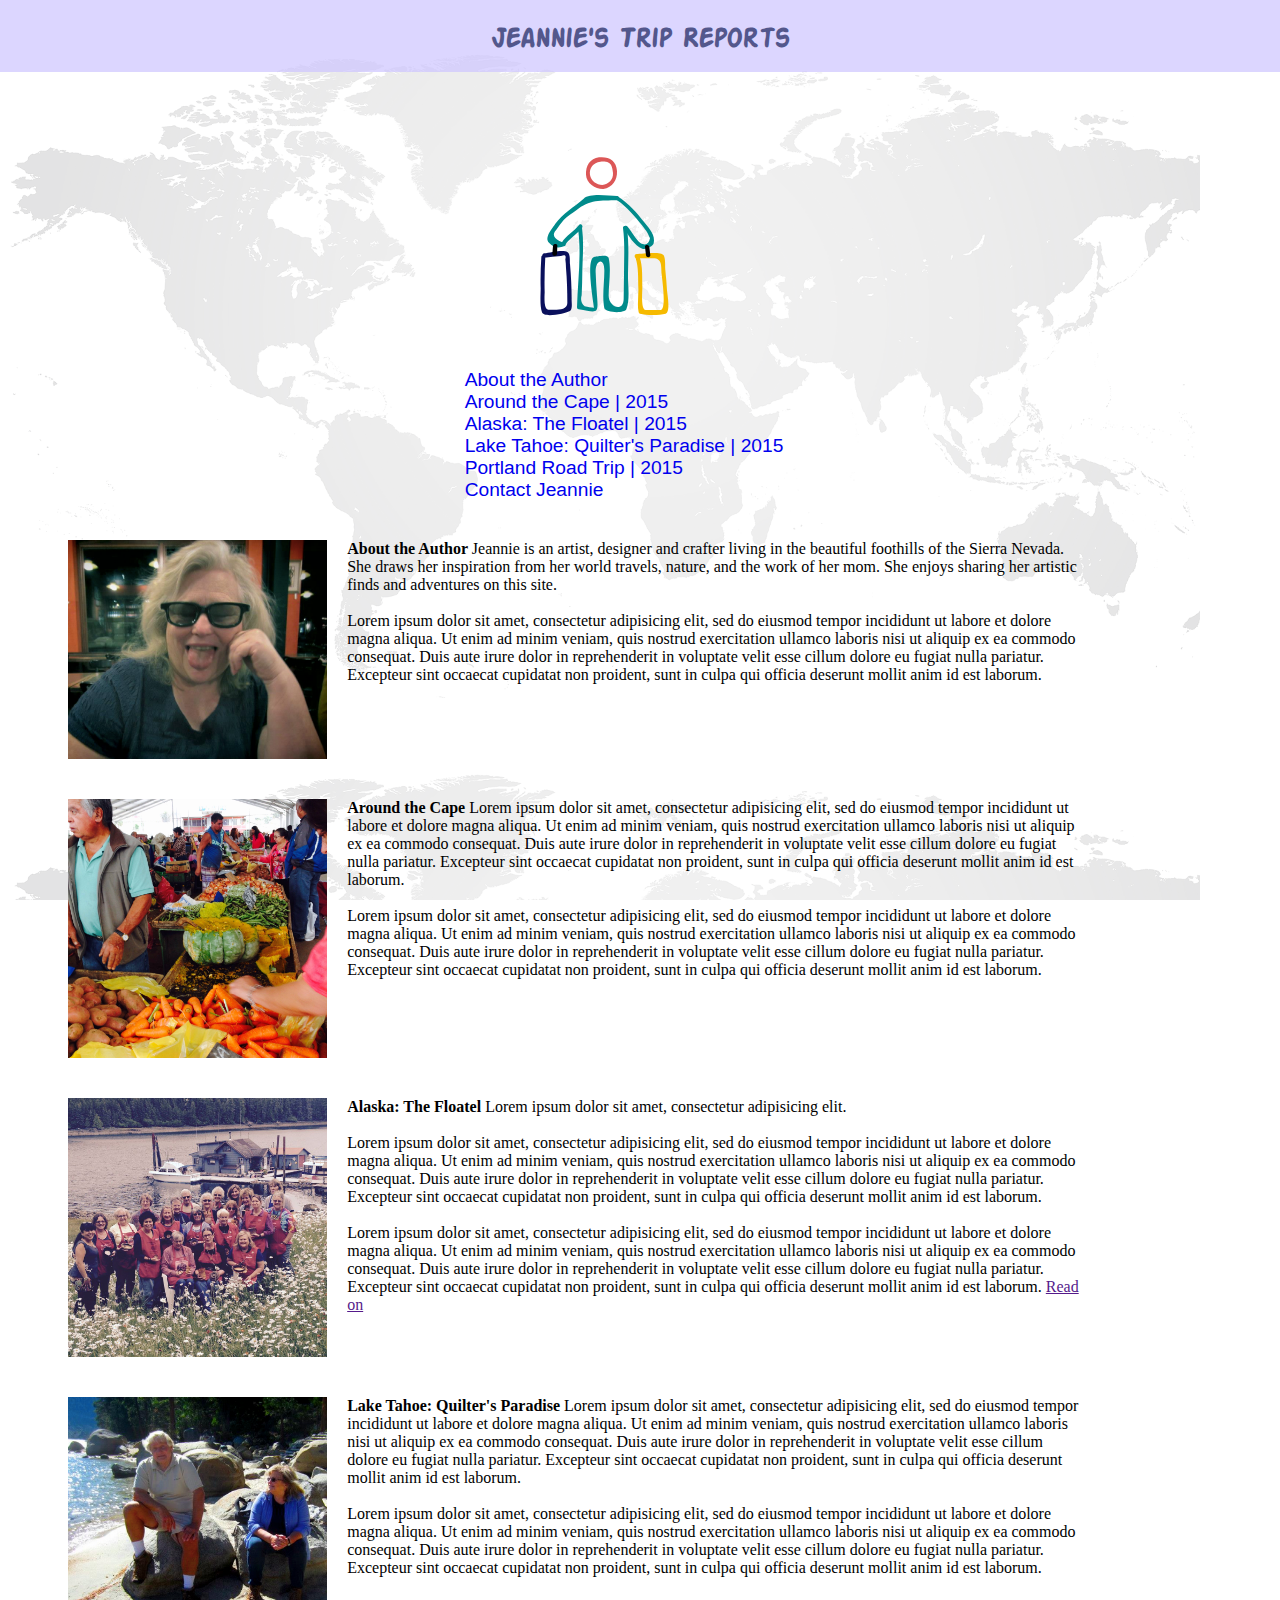
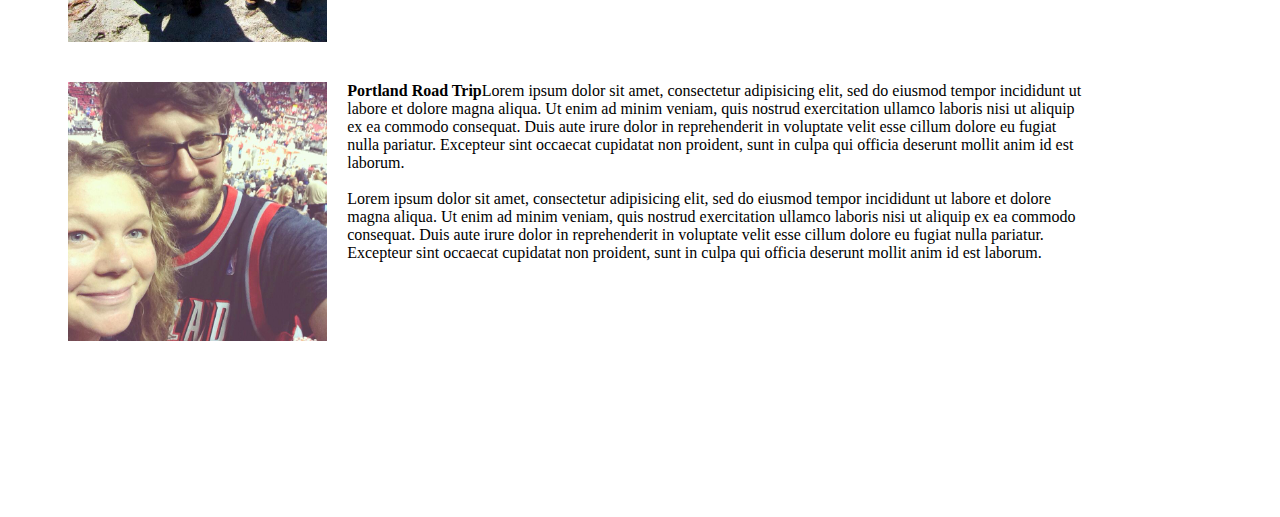
==== index.html @ fb60a22b "adding fonts" ====
<!DOCTYPE html>
<html>
<article class="else">
<head>
  <title>Jeannie Abroad</title>
  <link rel="stylesheet" href="css/main.css">
  <link rel="stylesheet" href="stylesheet.css" type="text/css" charset="utf-8" />
  <link href='//fonts.googleapis.com/css?family=Open+Sans' rel='stylesheet' type='text/css'>
</head>


<header>
  <div class="sidebar">
  <div class="emptycontainer">
  </div>
  <div class="logo">
    <svg xmlns="http://www.w3.org/2000/svg" xmlns:xlink="http://www.w3.org/1999/xlink" version="1.1" x="0px" y="0px" viewBox="0 0 48 60" enable-background="new 0 0 48 48" xml:space="preserve" height="75px"><g><g><g><path fill="#dc5757" d="M23.7,8.7c-1.8,0.1-3.6-1.2-3.9-3c-0.3-2.2,1-3.7,3.1-4c0.8-0.1,1.7-0.1,2.5,0.3c1,0.5,1.2,2.1,1.3,3.1     c0.1,2.1-1.3,3.3-3.2,3.6c-0.8,0.2-0.5,1.4,0.3,1.2c2.8-0.5,4.2-2.6,4.1-5.4c-0.2-3.2-2.5-4.4-5.4-4.1c-2.7,0.3-4,2.6-3.9,5.2     c0.1,2.5,2.7,4.3,5.1,4.3C24.5,10,24.5,8.7,23.7,8.7L23.7,8.7z"/></g></g><g><g><path fill="#008b8b" d="M16.5,20.7c-1.5,2-3.8,3.1-5.2,5.3c-0.4,0.7,0.7,1.3,1.1,0.6c1.3-2,3.5-3.1,5-5     C17.9,21,17,20.1,16.5,20.7L16.5,20.7z"/></g></g><g><g><path fill="#008b8b" d="M11.5,25.9c-2.6-1.1-3.2-2.4-1.8-3.8c0.7-1,1.4-2,2.2-2.9c1.1-1.2,2.6-1.9,3.8-2.9     c3.8-3.2,7.4-2.9,12.2-3c0.8,0,0.8-1.3,0-1.3c-2.5,0-8-1-10,0.8c-2.8,2.4-6.3,4.5-8.5,7.5C8.5,21.7,6,24.4,7.5,26     c1.3,1.5,2.9,1.8,4.7,1C12.9,26.7,12.2,25.6,11.5,25.9L11.5,25.9z"/></g></g><g><g><path fill="#008b8b" d="M27.8,13.2c3.1,2,5.3,4.8,7.6,7.6c0.6,0.8,1.2,1.5,1.7,2.4c0.2,0.5,0.5,1,0.7,1.5     c-0.4,1.8-1.3,2.3-2.9,1.4c-1.4-1.2-2.6-3.4-3.8-4.9c-0.5-0.6-1.6,0-1.1,0.6c1.5,2,3,5.1,5.5,6c0.9,0.4,3.2-0.6,3.4-1.6     c0.6-2.4-1.3-4.5-2.7-6.2c-2.3-2.9-4.7-5.7-7.9-7.8C27.7,11.7,27.1,12.8,27.8,13.2L27.8,13.2z"/></g></g><g><g><path fill="#008b8b" d="M29.7,21.6c0.6,4.5,0.3,9.1,0.3,13.7c0,2.5-0.1,5-0.1,7.6c-0.1,4.2-4.6,2.3-4.5-1.1c0-3.4,0.8-7.8,0-11.2     c-0.3-1.3-3.5-0.4-4.2-0.4c-2.8,0.3-0.4,13.2-0.2,15.3c-0.9,0-1.8-0.2-2.8-0.4c-1-0.9-1.3-2-0.9-3.3c0.1-2.4,0.2-4.8,0.2-7.3     c0.1-4.3,0.5-8.7-0.1-13c-0.1-0.8-1.3-0.5-1.2,0.3c1.1,7.6-0.1,15.9-0.3,23.6c0,0.3,0.2,0.6,0.5,0.6c5.6,0.9,6,1.7,5.5-4.1     c-0.2-2.3-0.3-4.7-0.4-7c-0.2-3.8,2.7-4.7,2.6-0.4c0,3.5-0.7,7.7,0,11.2c0.3,1.3,6.1,1.6,6.6,0.3c1.2-3.1,0.4-7.5,0.5-10.8     c0.1-4.6,0.3-9.1-0.3-13.7C30.8,20.8,29.6,20.8,29.7,21.6L29.7,21.6z"/></g></g><g><g><path fill="#0a105c" d="M5.2,30.3c-0.2,3.1-0.3,6.3-0.2,9.4c0,2.2-0.3,5.2,0.4,7.2c0.6,1.8,7.2,0.3,8.4-0.4     c0.9-0.5,0.4-3,0.5-3.6c0-3.5-0.2-7-0.5-10.5c-0.1-0.7,0.2-3-0.8-3.6c-1.4-0.8-5.3,0.3-6.9,0.4c-0.8,0.1-0.8,1.3,0,1.3     c1.7-0.2,3.3-0.3,5-0.5c1.2-0.5,1.6-0.2,1.3,1c0.1,0.9,0.2,1.7,0.2,2.6c0.3,3.5,0.4,7,0.4,10.5c0,2.5-4.1,2-5.7,2     c-1.5,0-1.1-4.4-1.1-5.2c-0.1-3.6,0-7.2,0.2-10.8C6.5,29.5,5.2,29.5,5.2,30.3L5.2,30.3z"/></g></g><g><g><path fill="#000000" d="M9.9,29.4C9.9,28.6,10,27.8,10,27c0.1-0.8-1.2-0.8-1.3,0c-0.1,0.8-0.1,1.6-0.2,2.4     C8.6,30.2,9.8,30.2,9.9,29.4L9.9,29.4z"/></g></g><g><g><path fill="#f6ba00" d="M33.8,30.7c1.6,0,3.3,0,4.9,0c2.9,0,2.4,2.5,2.6,4.8c0.1,1.3,1.5,10.7-0.3,10.7c-1.5,0-3,0-4.5,0     c-1.5,0-1-5.6-1-6.5c-0.1-2.9,0.2-6.5-0.8-9.3c-0.3-0.8-1.5-0.4-1.2,0.3c0.9,2.7,0.7,6.2,0.8,9c0.1,2.3-0.4,5,0.1,7.2     c0.1,0.2,0.2,0.4,0.4,0.4c2,0.5,5.7,0.5,7.7,0c1.5-0.4,0.5-5.9,0.4-7c-0.1-2-0.3-4.1-0.5-6.1c-0.1-1.2,0.1-3.3-0.5-4.4     c-0.8-1.3-6.7-0.4-8.1-0.4C33,29.4,33,30.7,33.8,30.7L33.8,30.7z"/></g></g><g><g><path fill="#000000" d="M36.3,27.3c0.1,0.8,0.2,1.6,0.3,2.5c0.1,0.8,1.3,0.8,1.3,0c-0.1-0.8-0.2-1.6-0.3-2.5     C37.4,26.5,36.2,26.5,36.3,27.3L36.3,27.3z"/></g></g></g></svg>
  </div>
  <div class="title">
    <h1>Jeannie's Trip Reports</h1>
  </div>
  <div class="mainNavflex">
    <nav>
      <ul>
        <li><a href="#About">About the Author</a></li>
        <li><a href="#Cape">Around the Cape | 2015</a></li>
        <li><a href="#Alaska">Alaska: The Floatel | 2015</a></li>
        <li><a href="#Tahoe">Lake Tahoe: Quilter's Paradise | 2015</a></i>
        <li><a href="#Oregon">Portland Road Trip | 2015</a></li>
        <li><a href="#Contact">Contact Jeannie</a></li>
      </ul>
    </nav>
  </div>
</div>
</header>

<body>

  <div class="content">
    <span class="anchor" id="About"></span>
      <article>
      <img src="img/SillyMom.jpg" hspace="20" height="70"><strong>About the Author </strong>Jeannie is an artist, designer and crafter living in the beautiful foothills of the Sierra Nevada. She draws her inspiration from her world travels, nature, and the work of her mom. She enjoys sharing her artistic finds and adventures on this site.</br></br>Lorem ipsum dolor sit amet, consectetur adipisicing elit, sed do eiusmod tempor incididunt ut labore et dolore magna aliqua. Ut enim ad minim veniam, quis nostrud exercitation ullamco laboris nisi ut aliquip ex ea commodo consequat. Duis aute irure dolor in reprehenderit in voluptate velit esse cillum dolore eu fugiat nulla pariatur. Excepteur sint occaecat cupidatat non proident, sunt in culpa qui officia deserunt mollit anim id est laborum.
    </article>
    <span class="anchor" id="Cape"></span>
      <article>
        <img src="img/Market.jpg" height="70" hspace="20"><strong>Around the Cape </strong>Lorem ipsum dolor sit amet, consectetur adipisicing elit, sed do eiusmod tempor incididunt ut labore et dolore magna aliqua. Ut enim ad minim veniam, quis nostrud exercitation ullamco laboris nisi ut aliquip ex ea commodo consequat. Duis aute irure dolor in reprehenderit in voluptate velit esse cillum dolore eu fugiat nulla pariatur. Excepteur sint occaecat cupidatat non proident, sunt in culpa qui officia deserunt mollit anim id est laborum.</br></br>Lorem ipsum dolor sit amet, consectetur adipisicing elit, sed do eiusmod tempor incididunt ut labore et dolore magna aliqua. Ut enim ad minim veniam, quis nostrud exercitation ullamco laboris nisi ut aliquip ex ea commodo consequat. Duis aute irure dolor in reprehenderit in voluptate velit esse cillum dolore eu fugiat nulla pariatur. Excepteur sint occaecat cupidatat non proident, sunt in culpa qui officia deserunt mollit anim id est laborum.
      </article>
    <span class="anchor" id="Alaska"></span>
      <article>
        <img src="img/Floatella.jpg" height="70" hspace="20"><strong>Alaska: The Floatel </strong> Lorem ipsum dolor sit amet, consectetur adipisicing elit. </br></br>Lorem ipsum dolor sit amet, consectetur adipisicing elit, sed do eiusmod tempor incididunt ut labore et dolore magna aliqua. Ut enim ad minim veniam, quis nostrud exercitation ullamco laboris nisi ut aliquip ex ea commodo consequat. Duis aute irure dolor in reprehenderit in voluptate velit esse cillum dolore eu fugiat nulla pariatur. Excepteur sint occaecat cupidatat non proident, sunt in culpa qui officia deserunt mollit anim id est laborum. </br></br>Lorem ipsum dolor sit amet, consectetur adipisicing elit, sed do eiusmod tempor incididunt ut labore et dolore magna aliqua. Ut enim ad minim veniam, quis nostrud exercitation ullamco laboris nisi ut aliquip ex ea commodo consequat. Duis aute irure dolor in reprehenderit in voluptate velit esse cillum dolore eu fugiat nulla pariatur. Excepteur sint occaecat cupidatat non proident, sunt in culpa qui officia deserunt mollit anim id est laborum. <a href=""> Read on</a>
      </article>
    <span class="anchor" id="Tahoe"></span>
      <article>
        <img src="img/Tahoe.jpg" height="70" hspace="20"><strong>Lake Tahoe: Quilter's Paradise</strong> Lorem ipsum dolor sit amet, consectetur adipisicing elit, sed do eiusmod tempor incididunt ut labore et dolore magna aliqua. Ut enim ad minim veniam, quis nostrud exercitation ullamco laboris nisi ut aliquip ex ea commodo consequat. Duis aute irure dolor in reprehenderit in voluptate velit esse cillum dolore eu fugiat nulla pariatur. Excepteur sint occaecat cupidatat non proident, sunt in culpa qui officia deserunt mollit anim id est laborum.</br></br>Lorem ipsum dolor sit amet, consectetur adipisicing elit, sed do eiusmod tempor incididunt ut labore et dolore magna aliqua. Ut enim ad minim veniam, quis nostrud exercitation ullamco laboris nisi ut aliquip ex ea commodo consequat. Duis aute irure dolor in reprehenderit in voluptate velit esse cillum dolore eu fugiat nulla pariatur. Excepteur sint occaecat cupidatat non proident, sunt in culpa qui officia deserunt mollit anim id est laborum.
      </article>
    <span class="anchor" id="Oregon"></span>
      <article id="Oregon">
        <img src="img/Portland.jpg" height="70" hspace="20"><strong>Portland Road Trip</strong>Lorem ipsum dolor sit amet, consectetur adipisicing elit, sed do eiusmod tempor incididunt ut labore et dolore magna aliqua. Ut enim ad minim veniam, quis nostrud exercitation ullamco laboris nisi ut aliquip ex ea commodo consequat. Duis aute irure dolor in reprehenderit in voluptate velit esse cillum dolore eu fugiat nulla pariatur. Excepteur sint occaecat cupidatat non proident, sunt in culpa qui officia deserunt mollit anim id est laborum.</br></br>Lorem ipsum dolor sit amet, consectetur adipisicing elit, sed do eiusmod tempor incididunt ut labore et dolore magna aliqua. Ut enim ad minim veniam, quis nostrud exercitation ullamco laboris nisi ut aliquip ex ea commodo consequat. Duis aute irure dolor in reprehenderit in voluptate velit esse cillum dolore eu fugiat nulla pariatur. Excepteur sint occaecat cupidatat non proident, sunt in culpa qui officia deserunt mollit anim id est laborum.
      </article>
  </div>
  <div class="emptycontainer">
  </div>
</body>

</article>
<footer>
</footer>

</html>
---- css/main.css ----
/* Responsive design for small or large portrait orientation */

  .else {
      background-image: url("../img/background.gif");
      background-attachment: fixed;
      background-size: 100%;
  }

body {
  width: 100%;
}


.title {
  position: fixed;
  font-family: sans-serif;
  text-align: center;
  color: #0a105c;
  background-color: #cdc5ff;
  opacity: .7;
  width: 100%;
  top: 0;
  left: 0;
  font-size: 0.9em;
}

.logo {
  text-align: center;

}

svg {
  height: 200px;
}

.emptycontainer {
  height: 8rem;
  width: 100%
  visibility: hidden;
}

.mainNavflex {
  display: flex;
  justify-content: center;
  margin-top: -10px;
  font-family: sans-serif;
  font-size: 1.2em;
}

.anchor{
  display: block;
  height: 150px; /*same height as header*/
  margin-top: -150px; /*same height as header*/
  visibility: hidden;
}




ul {
  list-style-type: none;
}

li a {
  text-decoration: none;
}

a:hover {
  background-color: #cdc5ff;
}

img {
  float: left;
  padding-top:;
  width: 25%;
  height: 25%;
}

article {
  width: 90%;
  overflow: auto;
  padding: 20px;
  display: table;
  clear: both;
}


/*.flexcontainer {
  display:flex;
  flex-flow: row wrap;
  justify-content: space-around;
}*/



/* Horizontal media */

@media only screen
  and (min-width: 768px)
  and (max-width: 1024px)
  and (orientation:landscape) {

      .mainNavflex {
        position: fixed;
        float: left;
        text-align: left;
        left: 5%;
        top: 55%;
        float:left;
      }

      nav {
        width: 25rem;
        position:fixed;
        float:left;
        overflow:auto;
        margin-left: ;
        margin-right: 1rem;
        margin-top: 45px;
      }

      .logo {
        float: left;
        position: fixed;
        left: 5%;
        top: 8%;
        background-color: white;
        border-radius: 10px;
        box-shadow: 10px 10px 5px #888888;

      }

      .title {
        float: left;
        text-align: left;
        background-color: transparent;
        top: 18%;
        left: 13%;
        opacity: 1.0;
        font-size: 0.65em;
      }

      .content{
        margin-left:25rem;
        margin-top: 5rem;
  }


  img:nth-child(odd) {
        float:right;
    }


      }

      @media (min-width: 768px)
        {

      @font-face {
        font-family: "actionman";
        src:url(Action_Man-webfont.ttf);
      }

        h1 {
        font-family: 'actionman', sans-serif;
      }

    }
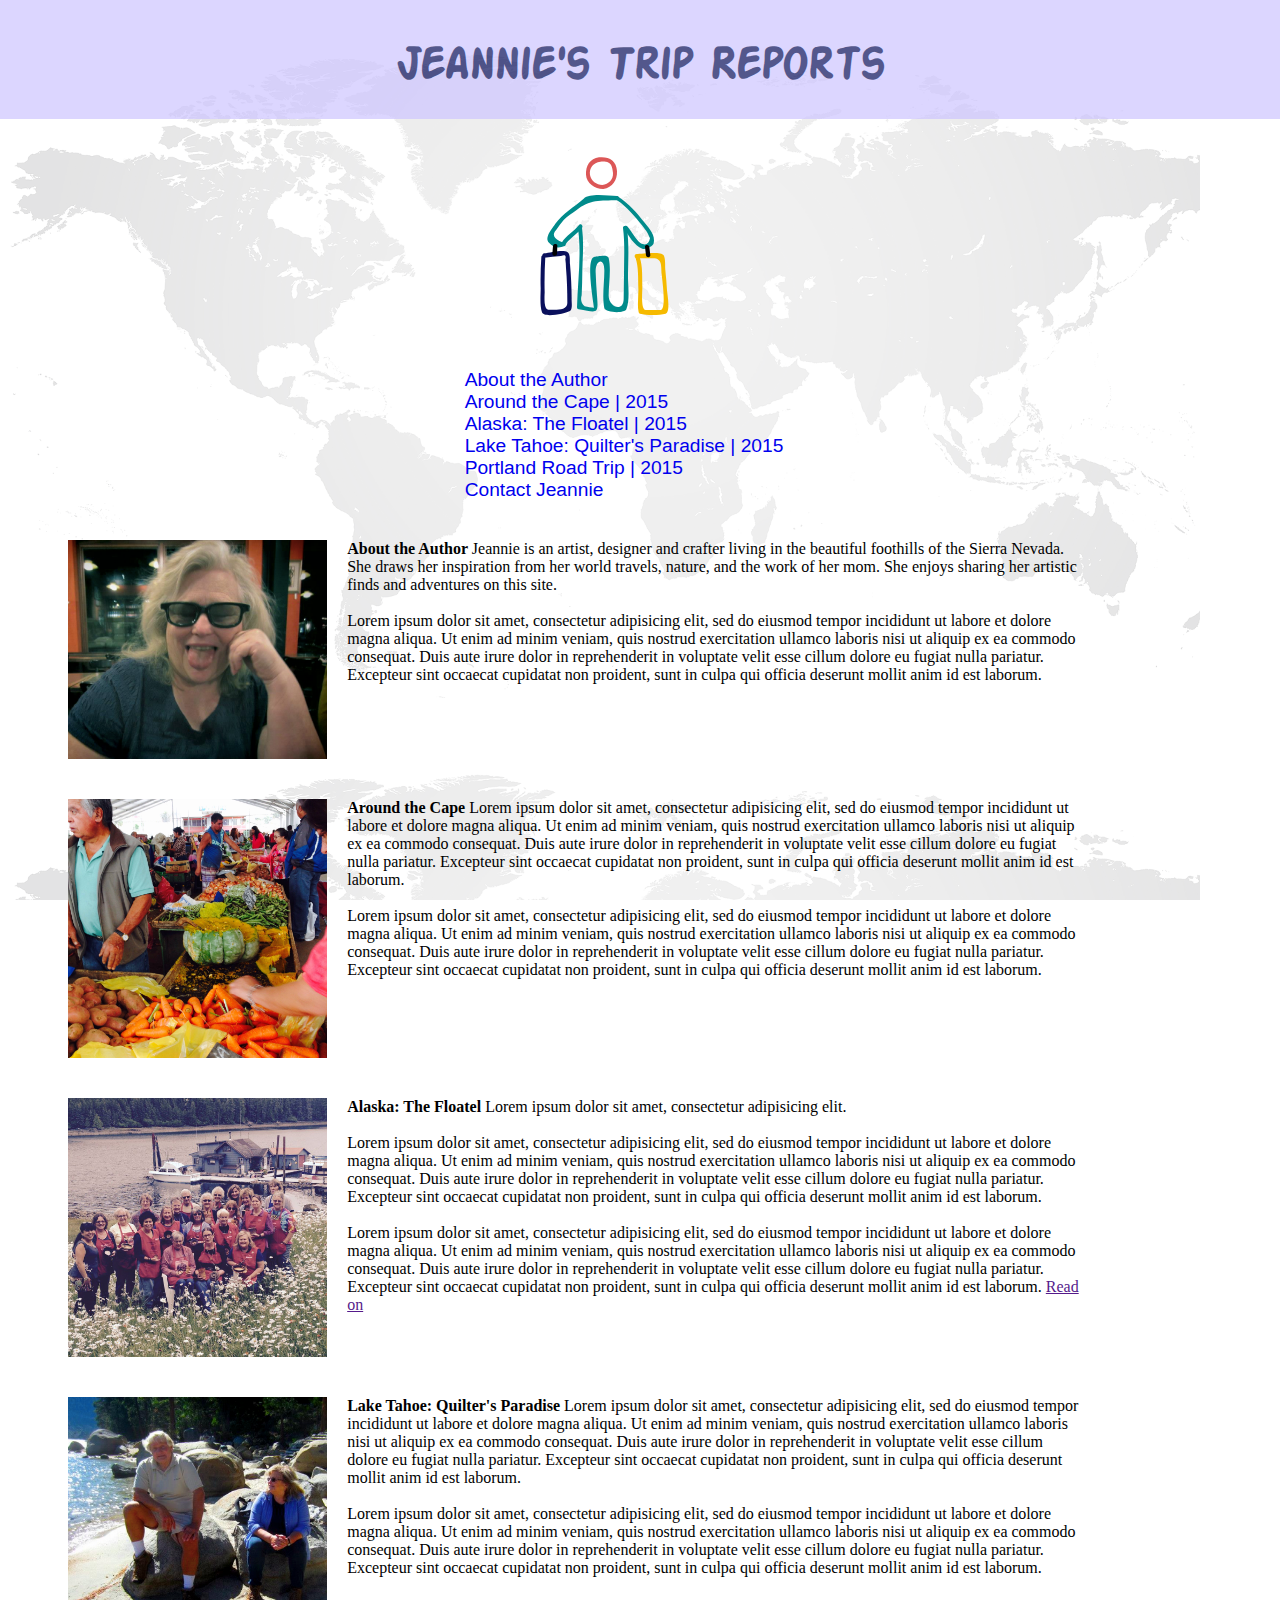
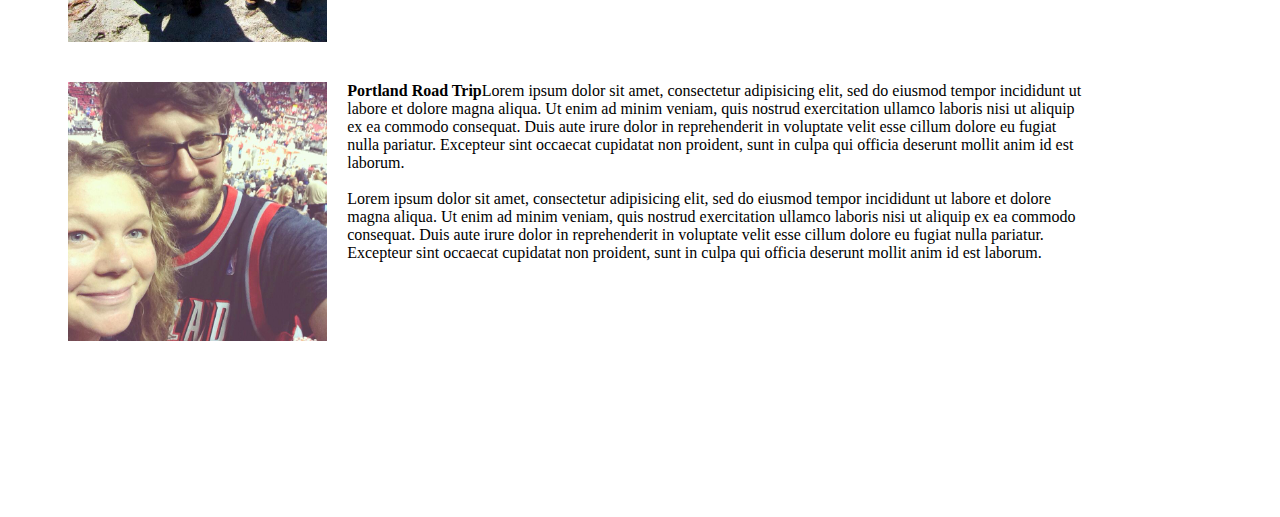
==== commit b7d38cbf: "h1" ====
--- a/index.html
+++ b/index.html
@@ -27,7 +27,7 @@
         <li><a href="#Alaska">Alaska: The Floatel | 2015</a></li>
         <li><a href="#Tahoe">Lake Tahoe: Quilter's Paradise | 2015</a></i>
         <li><a href="#Oregon">Portland Road Trip | 2015</a></li>
-        <li><a href="#Contact">Contact Jeannie</a></li>
+        <li><a href="mailto:jmaaver@gmail.com">Contact Jeannie</a></li>
       </ul>
     </nav>
   </div>
@@ -38,24 +38,24 @@
 
   <div class="content">
     <span class="anchor" id="About"></span>
-      <article>
-      <img src="img/SillyMom.jpg" hspace="20" height="70"><strong>About the Author </strong>Jeannie is an artist, designer and crafter living in the beautiful foothills of the Sierra Nevada. She draws her inspiration from her world travels, nature, and the work of her mom. She enjoys sharing her artistic finds and adventures on this site.</br></br>Lorem ipsum dolor sit amet, consectetur adipisicing elit, sed do eiusmod tempor incididunt ut labore et dolore magna aliqua. Ut enim ad minim veniam, quis nostrud exercitation ullamco laboris nisi ut aliquip ex ea commodo consequat. Duis aute irure dolor in reprehenderit in voluptate velit esse cillum dolore eu fugiat nulla pariatur. Excepteur sint occaecat cupidatat non proident, sunt in culpa qui officia deserunt mollit anim id est laborum.
+      <article id="1">
+      <img class="pic" src="img/SillyMom.jpg" hspace="20" height="70"><strong>About the Author </strong>Jeannie is an artist, designer and crafter living in the beautiful foothills of the Sierra Nevada. She draws her inspiration from her world travels, nature, and the work of her mom. She enjoys sharing her artistic finds and adventures on this site.</br></br>Lorem ipsum dolor sit amet, consectetur adipisicing elit, sed do eiusmod tempor incididunt ut labore et dolore magna aliqua. Ut enim ad minim veniam, quis nostrud exercitation ullamco laboris nisi ut aliquip ex ea commodo consequat. Duis aute irure dolor in reprehenderit in voluptate velit esse cillum dolore eu fugiat nulla pariatur. Excepteur sint occaecat cupidatat non proident, sunt in culpa qui officia deserunt mollit anim id est laborum.
     </article>
     <span class="anchor" id="Cape"></span>
-      <article>
-        <img src="img/Market.jpg" height="70" hspace="20"><strong>Around the Cape </strong>Lorem ipsum dolor sit amet, consectetur adipisicing elit, sed do eiusmod tempor incididunt ut labore et dolore magna aliqua. Ut enim ad minim veniam, quis nostrud exercitation ullamco laboris nisi ut aliquip ex ea commodo consequat. Duis aute irure dolor in reprehenderit in voluptate velit esse cillum dolore eu fugiat nulla pariatur. Excepteur sint occaecat cupidatat non proident, sunt in culpa qui officia deserunt mollit anim id est laborum.</br></br>Lorem ipsum dolor sit amet, consectetur adipisicing elit, sed do eiusmod tempor incididunt ut labore et dolore magna aliqua. Ut enim ad minim veniam, quis nostrud exercitation ullamco laboris nisi ut aliquip ex ea commodo consequat. Duis aute irure dolor in reprehenderit in voluptate velit esse cillum dolore eu fugiat nulla pariatur. Excepteur sint occaecat cupidatat non proident, sunt in culpa qui officia deserunt mollit anim id est laborum.
+      <article id="2">
+        <img class="pic" src="img/Market.jpg" height="70" hspace="20"><strong>Around the Cape </strong>Lorem ipsum dolor sit amet, consectetur adipisicing elit, sed do eiusmod tempor incididunt ut labore et dolore magna aliqua. Ut enim ad minim veniam, quis nostrud exercitation ullamco laboris nisi ut aliquip ex ea commodo consequat. Duis aute irure dolor in reprehenderit in voluptate velit esse cillum dolore eu fugiat nulla pariatur. Excepteur sint occaecat cupidatat non proident, sunt in culpa qui officia deserunt mollit anim id est laborum.</br></br>Lorem ipsum dolor sit amet, consectetur adipisicing elit, sed do eiusmod tempor incididunt ut labore et dolore magna aliqua. Ut enim ad minim veniam, quis nostrud exercitation ullamco laboris nisi ut aliquip ex ea commodo consequat. Duis aute irure dolor in reprehenderit in voluptate velit esse cillum dolore eu fugiat nulla pariatur. Excepteur sint occaecat cupidatat non proident, sunt in culpa qui officia deserunt mollit anim id est laborum.
       </article>
     <span class="anchor" id="Alaska"></span>
-      <article>
-        <img src="img/Floatella.jpg" height="70" hspace="20"><strong>Alaska: The Floatel </strong> Lorem ipsum dolor sit amet, consectetur adipisicing elit. </br></br>Lorem ipsum dolor sit amet, consectetur adipisicing elit, sed do eiusmod tempor incididunt ut labore et dolore magna aliqua. Ut enim ad minim veniam, quis nostrud exercitation ullamco laboris nisi ut aliquip ex ea commodo consequat. Duis aute irure dolor in reprehenderit in voluptate velit esse cillum dolore eu fugiat nulla pariatur. Excepteur sint occaecat cupidatat non proident, sunt in culpa qui officia deserunt mollit anim id est laborum. </br></br>Lorem ipsum dolor sit amet, consectetur adipisicing elit, sed do eiusmod tempor incididunt ut labore et dolore magna aliqua. Ut enim ad minim veniam, quis nostrud exercitation ullamco laboris nisi ut aliquip ex ea commodo consequat. Duis aute irure dolor in reprehenderit in voluptate velit esse cillum dolore eu fugiat nulla pariatur. Excepteur sint occaecat cupidatat non proident, sunt in culpa qui officia deserunt mollit anim id est laborum. <a href=""> Read on</a>
+      <article id="3">
+        <img class="pic" src="img/Floatella.jpg" height="70" hspace="20"><strong>Alaska: The Floatel </strong> Lorem ipsum dolor sit amet, consectetur adipisicing elit. </br></br>Lorem ipsum dolor sit amet, consectetur adipisicing elit, sed do eiusmod tempor incididunt ut labore et dolore magna aliqua. Ut enim ad minim veniam, quis nostrud exercitation ullamco laboris nisi ut aliquip ex ea commodo consequat. Duis aute irure dolor in reprehenderit in voluptate velit esse cillum dolore eu fugiat nulla pariatur. Excepteur sint occaecat cupidatat non proident, sunt in culpa qui officia deserunt mollit anim id est laborum. </br></br>Lorem ipsum dolor sit amet, consectetur adipisicing elit, sed do eiusmod tempor incididunt ut labore et dolore magna aliqua. Ut enim ad minim veniam, quis nostrud exercitation ullamco laboris nisi ut aliquip ex ea commodo consequat. Duis aute irure dolor in reprehenderit in voluptate velit esse cillum dolore eu fugiat nulla pariatur. Excepteur sint occaecat cupidatat non proident, sunt in culpa qui officia deserunt mollit anim id est laborum. <a href=""> Read on</a>
       </article>
     <span class="anchor" id="Tahoe"></span>
-      <article>
-        <img src="img/Tahoe.jpg" height="70" hspace="20"><strong>Lake Tahoe: Quilter's Paradise</strong> Lorem ipsum dolor sit amet, consectetur adipisicing elit, sed do eiusmod tempor incididunt ut labore et dolore magna aliqua. Ut enim ad minim veniam, quis nostrud exercitation ullamco laboris nisi ut aliquip ex ea commodo consequat. Duis aute irure dolor in reprehenderit in voluptate velit esse cillum dolore eu fugiat nulla pariatur. Excepteur sint occaecat cupidatat non proident, sunt in culpa qui officia deserunt mollit anim id est laborum.</br></br>Lorem ipsum dolor sit amet, consectetur adipisicing elit, sed do eiusmod tempor incididunt ut labore et dolore magna aliqua. Ut enim ad minim veniam, quis nostrud exercitation ullamco laboris nisi ut aliquip ex ea commodo consequat. Duis aute irure dolor in reprehenderit in voluptate velit esse cillum dolore eu fugiat nulla pariatur. Excepteur sint occaecat cupidatat non proident, sunt in culpa qui officia deserunt mollit anim id est laborum.
+      <article id="4">
+        <img class="pic" src="img/Tahoe.jpg" height="70" hspace="20"><strong>Lake Tahoe: Quilter's Paradise</strong> Lorem ipsum dolor sit amet, consectetur adipisicing elit, sed do eiusmod tempor incididunt ut labore et dolore magna aliqua. Ut enim ad minim veniam, quis nostrud exercitation ullamco laboris nisi ut aliquip ex ea commodo consequat. Duis aute irure dolor in reprehenderit in voluptate velit esse cillum dolore eu fugiat nulla pariatur. Excepteur sint occaecat cupidatat non proident, sunt in culpa qui officia deserunt mollit anim id est laborum.</br></br>Lorem ipsum dolor sit amet, consectetur adipisicing elit, sed do eiusmod tempor incididunt ut labore et dolore magna aliqua. Ut enim ad minim veniam, quis nostrud exercitation ullamco laboris nisi ut aliquip ex ea commodo consequat. Duis aute irure dolor in reprehenderit in voluptate velit esse cillum dolore eu fugiat nulla pariatur. Excepteur sint occaecat cupidatat non proident, sunt in culpa qui officia deserunt mollit anim id est laborum.
       </article>
     <span class="anchor" id="Oregon"></span>
-      <article id="Oregon">
-        <img src="img/Portland.jpg" height="70" hspace="20"><strong>Portland Road Trip</strong>Lorem ipsum dolor sit amet, consectetur adipisicing elit, sed do eiusmod tempor incididunt ut labore et dolore magna aliqua. Ut enim ad minim veniam, quis nostrud exercitation ullamco laboris nisi ut aliquip ex ea commodo consequat. Duis aute irure dolor in reprehenderit in voluptate velit esse cillum dolore eu fugiat nulla pariatur. Excepteur sint occaecat cupidatat non proident, sunt in culpa qui officia deserunt mollit anim id est laborum.</br></br>Lorem ipsum dolor sit amet, consectetur adipisicing elit, sed do eiusmod tempor incididunt ut labore et dolore magna aliqua. Ut enim ad minim veniam, quis nostrud exercitation ullamco laboris nisi ut aliquip ex ea commodo consequat. Duis aute irure dolor in reprehenderit in voluptate velit esse cillum dolore eu fugiat nulla pariatur. Excepteur sint occaecat cupidatat non proident, sunt in culpa qui officia deserunt mollit anim id est laborum.
+      <article id="5">
+        <img class="pic" src="img/Portland.jpg" height="70" hspace="20"><strong>Portland Road Trip</strong>Lorem ipsum dolor sit amet, consectetur adipisicing elit, sed do eiusmod tempor incididunt ut labore et dolore magna aliqua. Ut enim ad minim veniam, quis nostrud exercitation ullamco laboris nisi ut aliquip ex ea commodo consequat. Duis aute irure dolor in reprehenderit in voluptate velit esse cillum dolore eu fugiat nulla pariatur. Excepteur sint occaecat cupidatat non proident, sunt in culpa qui officia deserunt mollit anim id est laborum.</br></br>Lorem ipsum dolor sit amet, consectetur adipisicing elit, sed do eiusmod tempor incididunt ut labore et dolore magna aliqua. Ut enim ad minim veniam, quis nostrud exercitation ullamco laboris nisi ut aliquip ex ea commodo consequat. Duis aute irure dolor in reprehenderit in voluptate velit esse cillum dolore eu fugiat nulla pariatur. Excepteur sint occaecat cupidatat non proident, sunt in culpa qui officia deserunt mollit anim id est laborum.
       </article>
   </div>
   <div class="emptycontainer">
@@ -63,7 +63,6 @@
 </body>
 
 </article>
-<footer>
-</footer>
+
 
 </html>
--- a/css/main.css
+++ b/css/main.css
@@ -21,7 +21,7 @@
   width: 100%;
   top: 0;
   left: 0;
-  font-size: 0.9em;
+  font-size: 1.5em;
 }
 
 .logo {
@@ -53,9 +53,6 @@
   margin-top: -150px; /*same height as header*/
   visibility: hidden;
 }
-
-
-
 
 ul {
   list-style-type: none;
@@ -100,6 +97,14 @@
   and (max-width: 1024px)
   and (orientation:landscape) {
 
+      article:nth-of-type(odd) .pic {
+        float: right;
+      }
+
+      article:nth-of-type(even) .pic {
+        float: left;
+      }
+
       .mainNavflex {
         position: fixed;
         float: left;
@@ -140,21 +145,14 @@
         font-size: 0.65em;
       }
 
-      .content{
+      .content {
         margin-left:25rem;
         margin-top: 5rem;
-  }
-
-
-  img:nth-child(odd) {
-        float:right;
-    }
+      }
 
 
       }
 
-      @media (min-width: 768px)
-        {
 
       @font-face {
         font-family: "actionman";
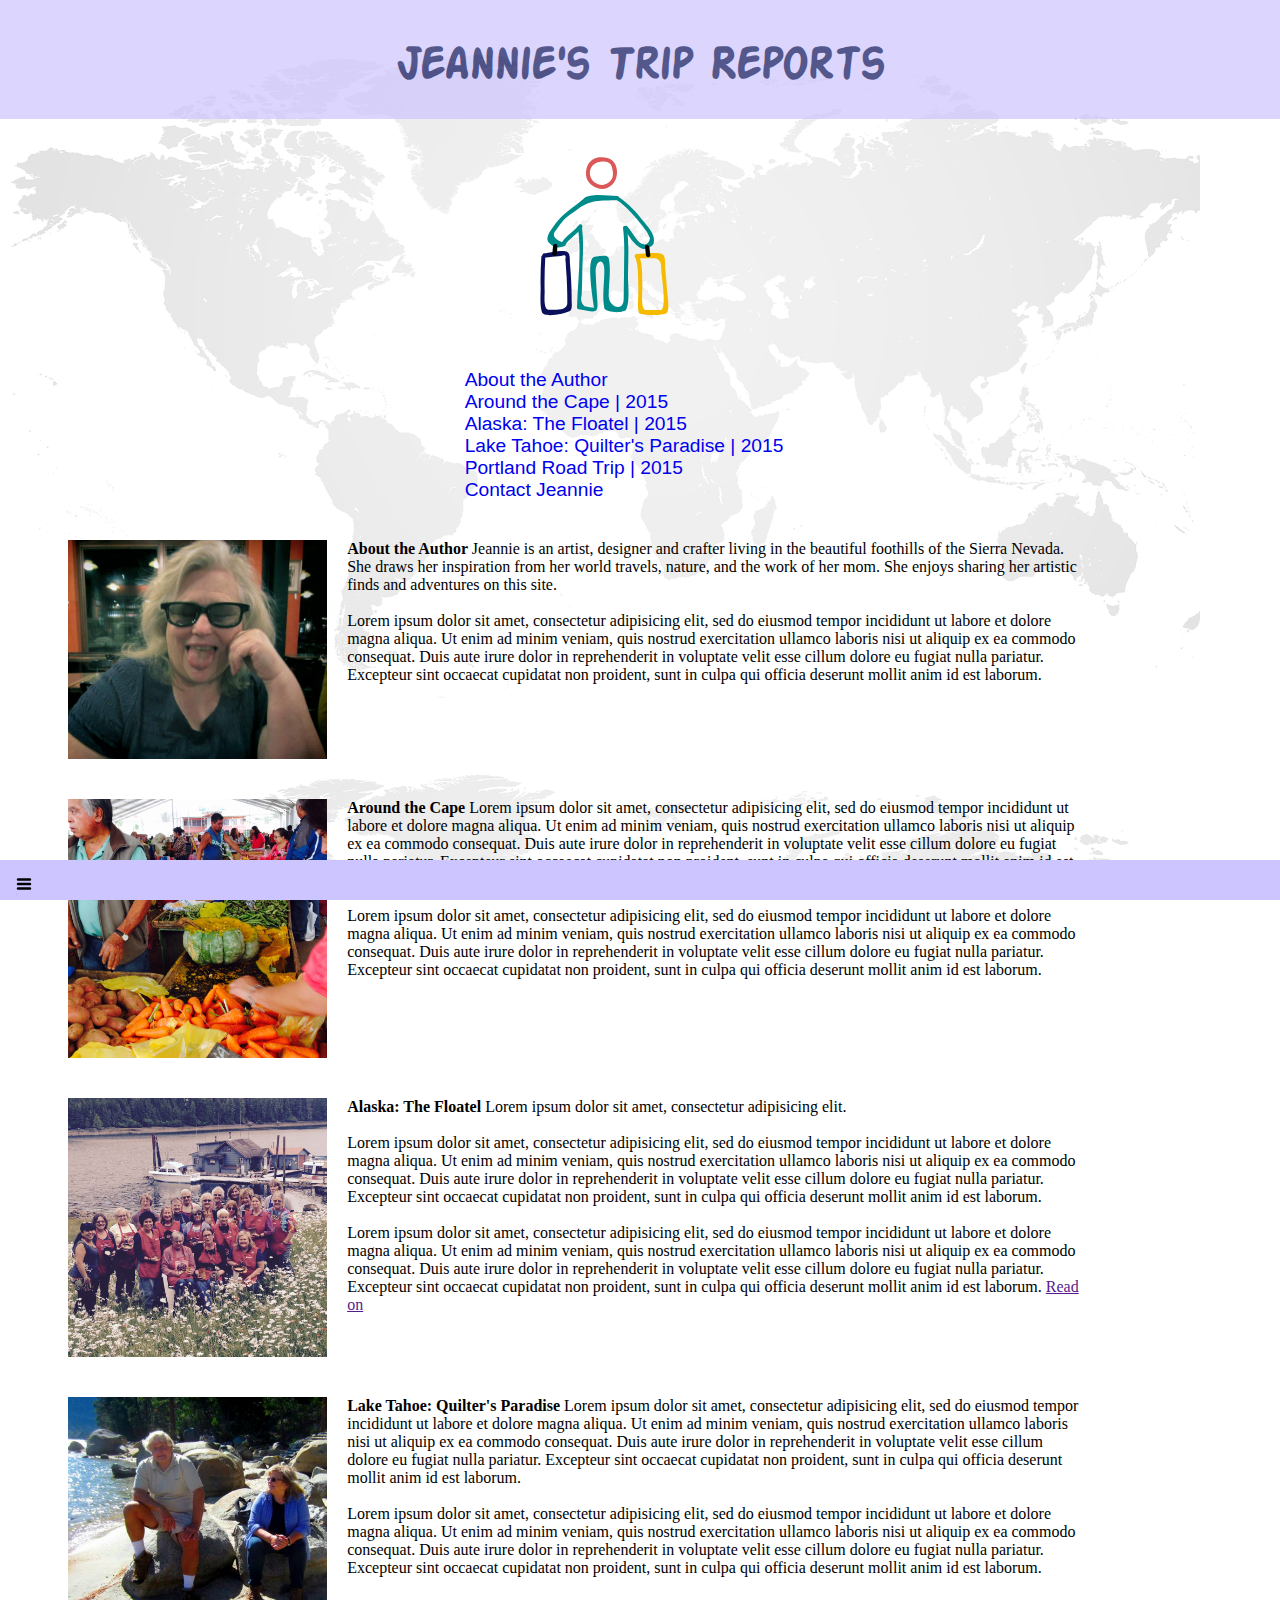
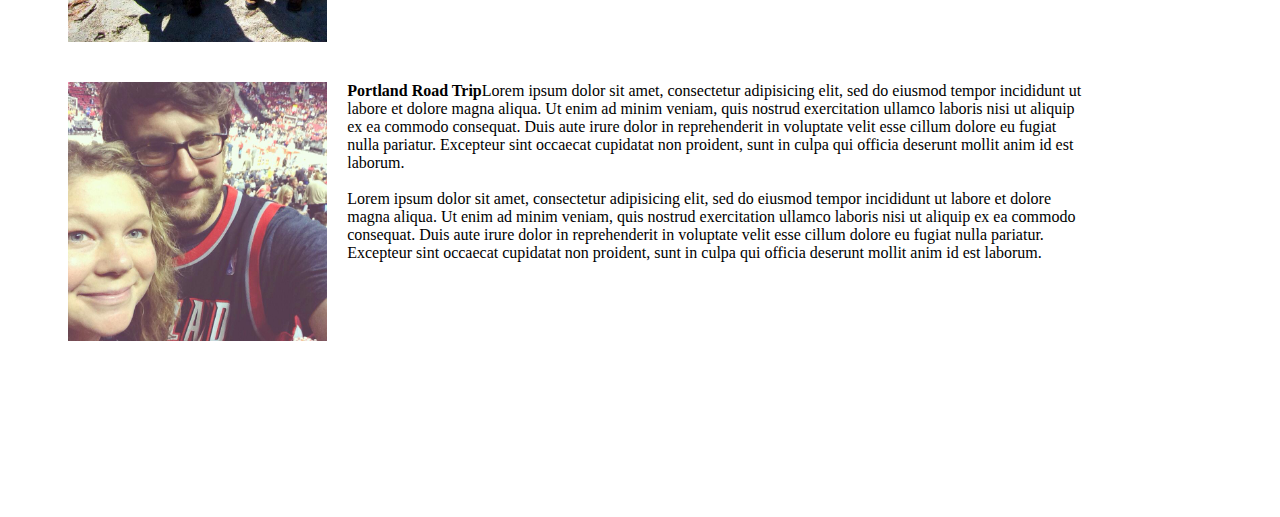
==== commit 246f479d: "adding footer and hamburger" ====
--- a/index.html
+++ b/index.html
@@ -64,5 +64,10 @@
 
 </article>
 
+<footer>
+<div class="burger">
+    <svg class="menu" xmlns="http://www.w3.org/2000/svg" xmlns:xlink="http://www.w3.org/1999/xlink" version="1.1" x="0px" y="0px" viewBox="0 0 100 125" enable-background="new 0 0 100 100" xml:space="preserve"><path fill="#000000" d="M5,21.875c0-4.661,3.777-8.438,8.438-8.438h73.125c4.661,0,8.438,3.777,8.438,8.438  s-3.777,8.438-8.438,8.438H13.438C8.777,30.312,5,26.536,5,21.875z M86.562,41.562H13.438C8.777,41.562,5,45.339,5,50  s3.777,8.438,8.438,8.438h73.125C91.223,58.438,95,54.661,95,50S91.223,41.562,86.562,41.562z M86.562,69.688H13.438  C8.777,69.688,5,73.464,5,78.125s3.777,8.438,8.438,8.438h73.125c4.661,0,8.438-3.777,8.438-8.438S91.223,69.688,86.562,69.688z"/><text x="0" y="115" fill="#000000" font-size="5px" font-weight="bold" font-family="'Helvetica Neue', Helvetica, Arial-Unicode, Arial, Sans-serif"></text><text x="0" y="120" fill="#000000" font-size="5px" font-weight="bold" font-family="'Helvetica Neue', Helvetica, Arial-Unicode, Arial, Sans-serif">f</text></svg>
+</div>
+</footer>
 
 </html>
--- a/css/main.css
+++ b/css/main.css
@@ -81,6 +81,20 @@
   clear: both;
 }
 
+footer {
+  position: fixed;
+  bottom: 0;
+  width: 100%;
+  background-color:#cdc5ff;
+  left: 0;
+}
+
+.menu {
+  height: 20px;
+  margin-left: 1em;
+  margin-top: 1em;
+}
+
 
 /*.flexcontainer {
   display:flex;
@@ -125,6 +139,7 @@
       }
 
       .logo {
+
         float: left;
         position: fixed;
         left: 5%;
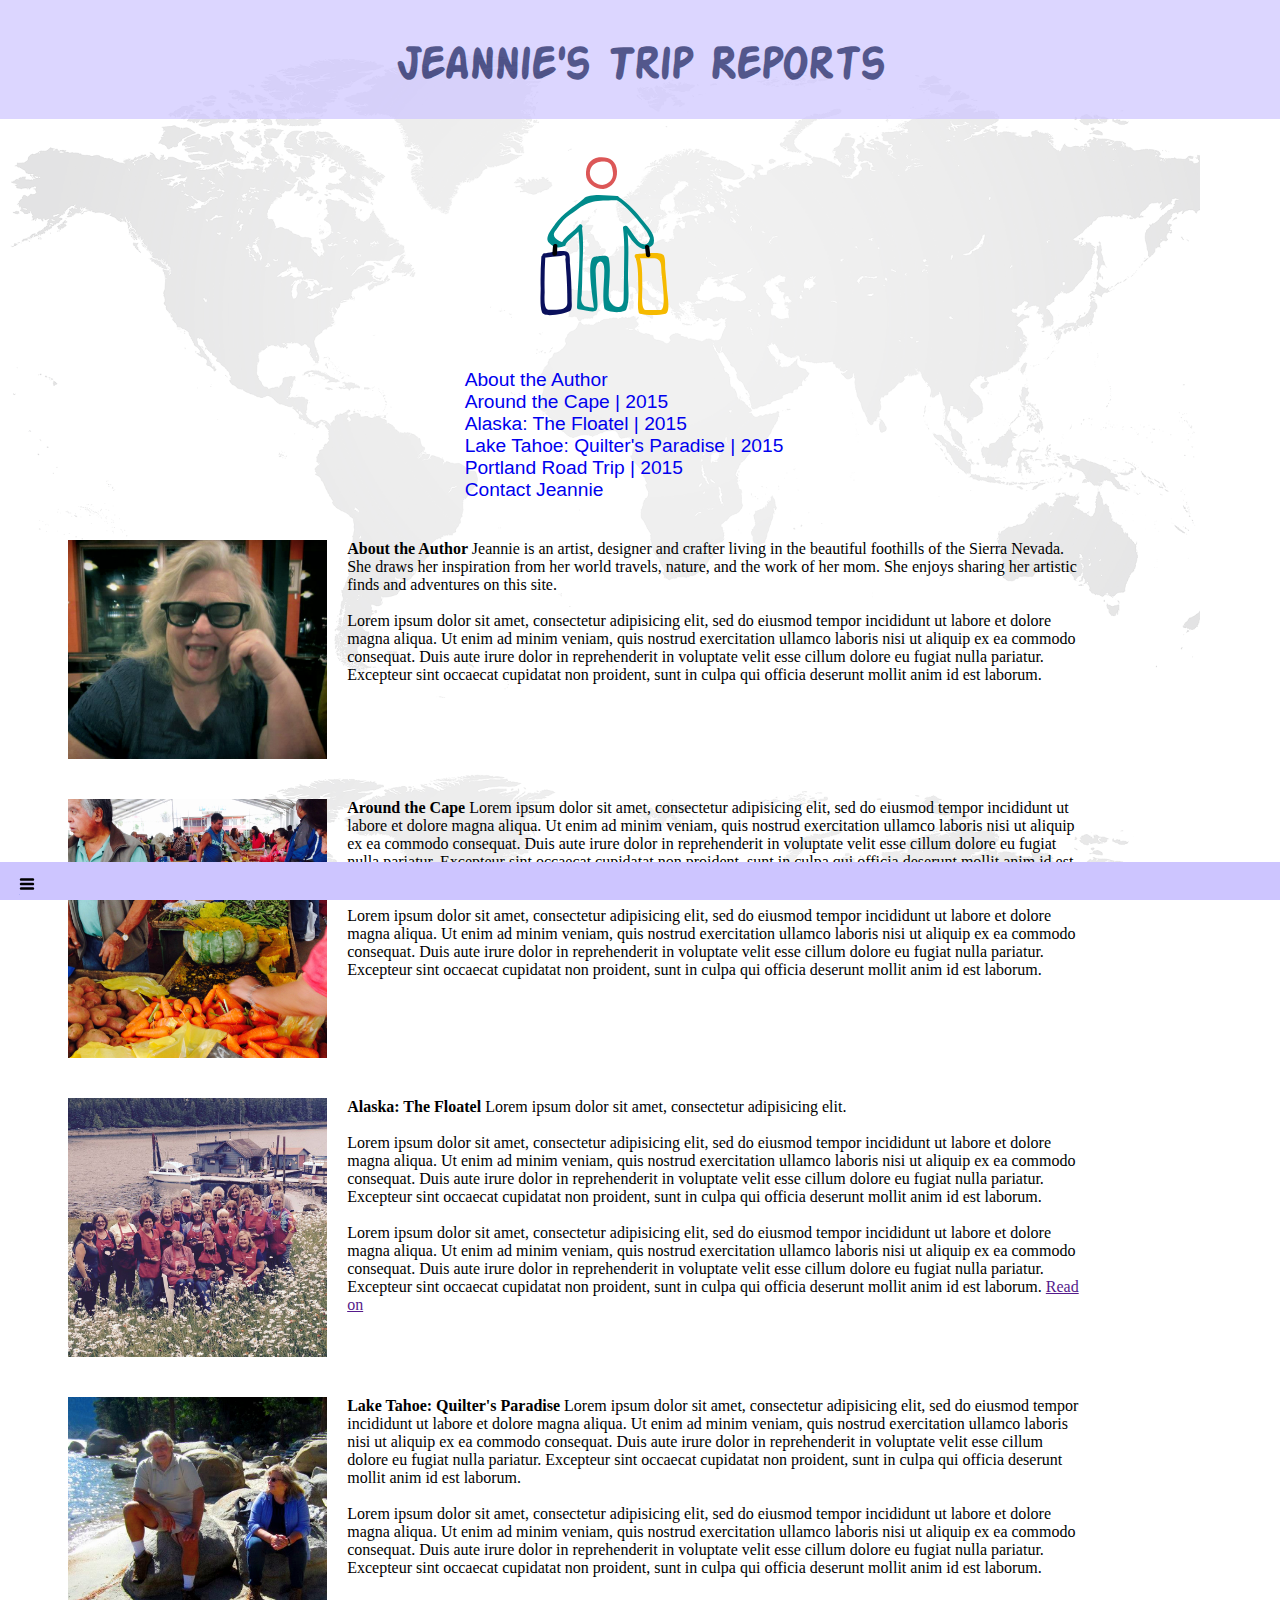
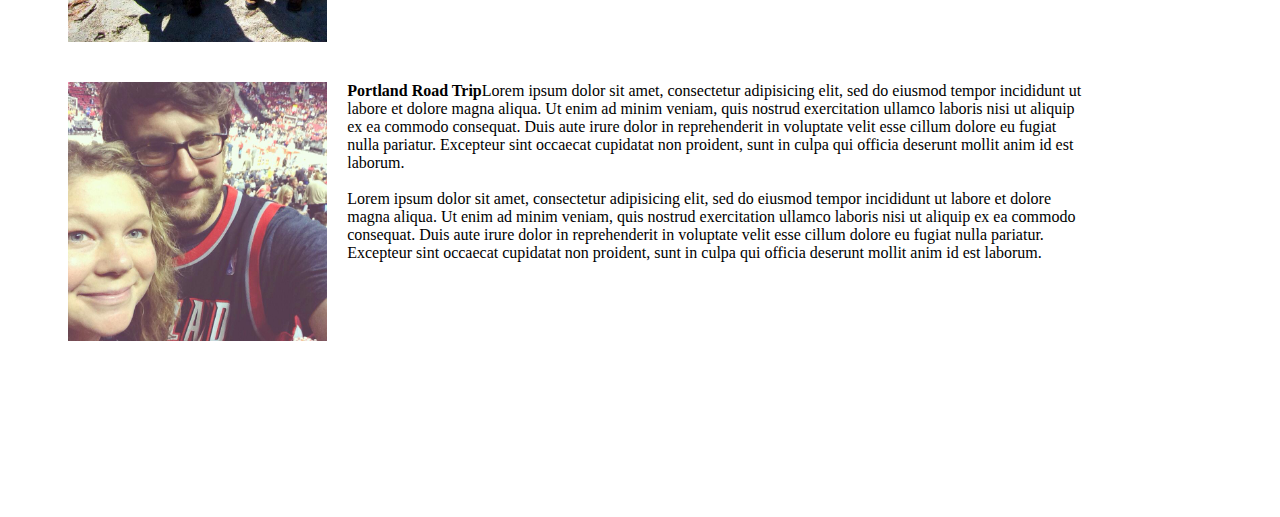
==== commit 045ffea4: "button tag" ====
--- a/index.html
+++ b/index.html
@@ -6,6 +6,7 @@
   <link rel="stylesheet" href="css/main.css">
   <link rel="stylesheet" href="stylesheet.css" type="text/css" charset="utf-8" />
   <link href='//fonts.googleapis.com/css?family=Open+Sans' rel='stylesheet' type='text/css'>
+
 </head>
 
 
@@ -65,9 +66,8 @@
 </article>
 
 <footer>
-<div class="burger">
-    <svg class="menu" xmlns="http://www.w3.org/2000/svg" xmlns:xlink="http://www.w3.org/1999/xlink" version="1.1" x="0px" y="0px" viewBox="0 0 100 125" enable-background="new 0 0 100 100" xml:space="preserve"><path fill="#000000" d="M5,21.875c0-4.661,3.777-8.438,8.438-8.438h73.125c4.661,0,8.438,3.777,8.438,8.438  s-3.777,8.438-8.438,8.438H13.438C8.777,30.312,5,26.536,5,21.875z M86.562,41.562H13.438C8.777,41.562,5,45.339,5,50  s3.777,8.438,8.438,8.438h73.125C91.223,58.438,95,54.661,95,50S91.223,41.562,86.562,41.562z M86.562,69.688H13.438  C8.777,69.688,5,73.464,5,78.125s3.777,8.438,8.438,8.438h73.125c4.661,0,8.438-3.777,8.438-8.438S91.223,69.688,86.562,69.688z"/><text x="0" y="115" fill="#000000" font-size="5px" font-weight="bold" font-family="'Helvetica Neue', Helvetica, Arial-Unicode, Arial, Sans-serif"></text><text x="0" y="120" fill="#000000" font-size="5px" font-weight="bold" font-family="'Helvetica Neue', Helvetica, Arial-Unicode, Arial, Sans-serif">f</text></svg>
-</div>
+  <button type="button" name="button" id="slideMenu"><svg class="menu" xmlns="http://www.w3.org/2000/svg" xmlns:xlink="http://www.w3.org/1999/xlink" version="1.1" x="0px" y="0px" viewBox="0 0 100 125" enable-background="new 0 0 100 100" xml:space="preserve"><path fill="#000000" d="M5,21.875c0-4.661,3.777-8.438,8.438-8.438h73.125c4.661,0,8.438,3.777,8.438,8.438  s-3.777,8.438-8.438,8.438H13.438C8.777,30.312,5,26.536,5,21.875z M86.562,41.562H13.438C8.777,41.562,5,45.339,5,50  s3.777,8.438,8.438,8.438h73.125C91.223,58.438,95,54.661,95,50S91.223,41.562,86.562,41.562z M86.562,69.688H13.438  C8.777,69.688,5,73.464,5,78.125s3.777,8.438,8.438,8.438h73.125c4.661,0,8.438-3.777,8.438-8.438S91.223,69.688,86.562,69.688z"/><text x="0" y="115" fill="#000000" font-size="5px" font-weight="bold" font-family="'Helvetica Neue', Helvetica, Arial-Unicode, Arial, Sans-serif"></text><text x="0" y="120" fill="#000000" font-size="5px" font-weight="bold" font-family="'Helvetica Neue', Helvetica, Arial-Unicode, Arial, Sans-serif">f</text></svg></button>
+
 </footer>
 
 </html>
--- a/css/main.css
+++ b/css/main.css
@@ -45,6 +45,11 @@
   margin-top: -10px;
   font-family: sans-serif;
   font-size: 1.2em;
+}
+
+button {
+  background-color: transparent;
+  border: none;
 }
 
 .anchor{
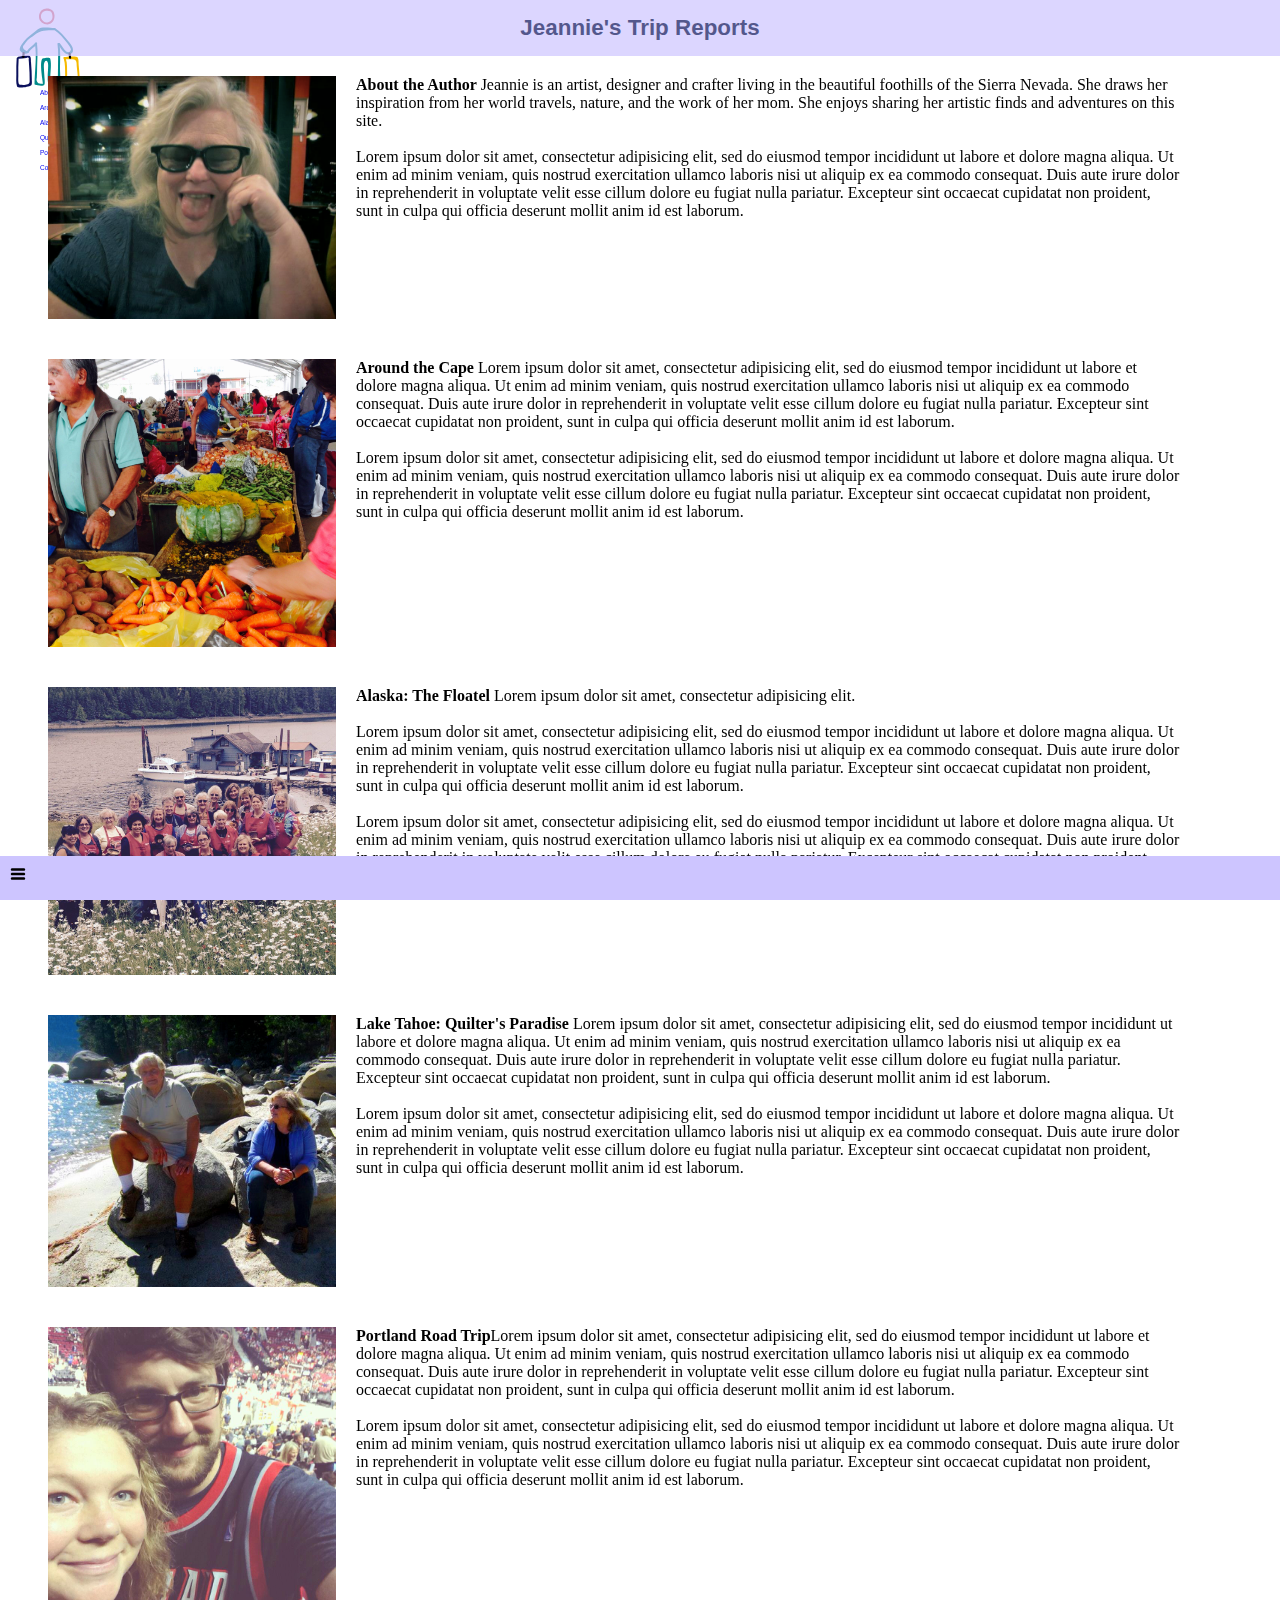
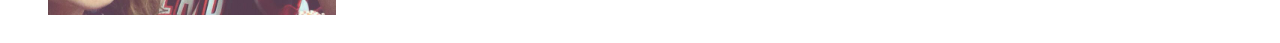
==== commit 5769c1cb: "commit before you break your button" ====
--- a/index.html
+++ b/index.html
@@ -1,6 +1,5 @@
 <!DOCTYPE html>
 <html>
-<article class="else">
 <head>
   <title>Jeannie Abroad</title>
   <link rel="stylesheet" href="css/main.css">
@@ -9,13 +8,13 @@
 
 </head>
 
-
+<body>
 <header>
   <div class="sidebar">
   <div class="emptycontainer">
   </div>
-  <div class="logo">
-    <svg xmlns="http://www.w3.org/2000/svg" xmlns:xlink="http://www.w3.org/1999/xlink" version="1.1" x="0px" y="0px" viewBox="0 0 48 60" enable-background="new 0 0 48 48" xml:space="preserve" height="75px"><g><g><g><path fill="#dc5757" d="M23.7,8.7c-1.8,0.1-3.6-1.2-3.9-3c-0.3-2.2,1-3.7,3.1-4c0.8-0.1,1.7-0.1,2.5,0.3c1,0.5,1.2,2.1,1.3,3.1     c0.1,2.1-1.3,3.3-3.2,3.6c-0.8,0.2-0.5,1.4,0.3,1.2c2.8-0.5,4.2-2.6,4.1-5.4c-0.2-3.2-2.5-4.4-5.4-4.1c-2.7,0.3-4,2.6-3.9,5.2     c0.1,2.5,2.7,4.3,5.1,4.3C24.5,10,24.5,8.7,23.7,8.7L23.7,8.7z"/></g></g><g><g><path fill="#008b8b" d="M16.5,20.7c-1.5,2-3.8,3.1-5.2,5.3c-0.4,0.7,0.7,1.3,1.1,0.6c1.3-2,3.5-3.1,5-5     C17.9,21,17,20.1,16.5,20.7L16.5,20.7z"/></g></g><g><g><path fill="#008b8b" d="M11.5,25.9c-2.6-1.1-3.2-2.4-1.8-3.8c0.7-1,1.4-2,2.2-2.9c1.1-1.2,2.6-1.9,3.8-2.9     c3.8-3.2,7.4-2.9,12.2-3c0.8,0,0.8-1.3,0-1.3c-2.5,0-8-1-10,0.8c-2.8,2.4-6.3,4.5-8.5,7.5C8.5,21.7,6,24.4,7.5,26     c1.3,1.5,2.9,1.8,4.7,1C12.9,26.7,12.2,25.6,11.5,25.9L11.5,25.9z"/></g></g><g><g><path fill="#008b8b" d="M27.8,13.2c3.1,2,5.3,4.8,7.6,7.6c0.6,0.8,1.2,1.5,1.7,2.4c0.2,0.5,0.5,1,0.7,1.5     c-0.4,1.8-1.3,2.3-2.9,1.4c-1.4-1.2-2.6-3.4-3.8-4.9c-0.5-0.6-1.6,0-1.1,0.6c1.5,2,3,5.1,5.5,6c0.9,0.4,3.2-0.6,3.4-1.6     c0.6-2.4-1.3-4.5-2.7-6.2c-2.3-2.9-4.7-5.7-7.9-7.8C27.7,11.7,27.1,12.8,27.8,13.2L27.8,13.2z"/></g></g><g><g><path fill="#008b8b" d="M29.7,21.6c0.6,4.5,0.3,9.1,0.3,13.7c0,2.5-0.1,5-0.1,7.6c-0.1,4.2-4.6,2.3-4.5-1.1c0-3.4,0.8-7.8,0-11.2     c-0.3-1.3-3.5-0.4-4.2-0.4c-2.8,0.3-0.4,13.2-0.2,15.3c-0.9,0-1.8-0.2-2.8-0.4c-1-0.9-1.3-2-0.9-3.3c0.1-2.4,0.2-4.8,0.2-7.3     c0.1-4.3,0.5-8.7-0.1-13c-0.1-0.8-1.3-0.5-1.2,0.3c1.1,7.6-0.1,15.9-0.3,23.6c0,0.3,0.2,0.6,0.5,0.6c5.6,0.9,6,1.7,5.5-4.1     c-0.2-2.3-0.3-4.7-0.4-7c-0.2-3.8,2.7-4.7,2.6-0.4c0,3.5-0.7,7.7,0,11.2c0.3,1.3,6.1,1.6,6.6,0.3c1.2-3.1,0.4-7.5,0.5-10.8     c0.1-4.6,0.3-9.1-0.3-13.7C30.8,20.8,29.6,20.8,29.7,21.6L29.7,21.6z"/></g></g><g><g><path fill="#0a105c" d="M5.2,30.3c-0.2,3.1-0.3,6.3-0.2,9.4c0,2.2-0.3,5.2,0.4,7.2c0.6,1.8,7.2,0.3,8.4-0.4     c0.9-0.5,0.4-3,0.5-3.6c0-3.5-0.2-7-0.5-10.5c-0.1-0.7,0.2-3-0.8-3.6c-1.4-0.8-5.3,0.3-6.9,0.4c-0.8,0.1-0.8,1.3,0,1.3     c1.7-0.2,3.3-0.3,5-0.5c1.2-0.5,1.6-0.2,1.3,1c0.1,0.9,0.2,1.7,0.2,2.6c0.3,3.5,0.4,7,0.4,10.5c0,2.5-4.1,2-5.7,2     c-1.5,0-1.1-4.4-1.1-5.2c-0.1-3.6,0-7.2,0.2-10.8C6.5,29.5,5.2,29.5,5.2,30.3L5.2,30.3z"/></g></g><g><g><path fill="#000000" d="M9.9,29.4C9.9,28.6,10,27.8,10,27c0.1-0.8-1.2-0.8-1.3,0c-0.1,0.8-0.1,1.6-0.2,2.4     C8.6,30.2,9.8,30.2,9.9,29.4L9.9,29.4z"/></g></g><g><g><path fill="#f6ba00" d="M33.8,30.7c1.6,0,3.3,0,4.9,0c2.9,0,2.4,2.5,2.6,4.8c0.1,1.3,1.5,10.7-0.3,10.7c-1.5,0-3,0-4.5,0     c-1.5,0-1-5.6-1-6.5c-0.1-2.9,0.2-6.5-0.8-9.3c-0.3-0.8-1.5-0.4-1.2,0.3c0.9,2.7,0.7,6.2,0.8,9c0.1,2.3-0.4,5,0.1,7.2     c0.1,0.2,0.2,0.4,0.4,0.4c2,0.5,5.7,0.5,7.7,0c1.5-0.4,0.5-5.9,0.4-7c-0.1-2-0.3-4.1-0.5-6.1c-0.1-1.2,0.1-3.3-0.5-4.4     c-0.8-1.3-6.7-0.4-8.1-0.4C33,29.4,33,30.7,33.8,30.7L33.8,30.7z"/></g></g><g><g><path fill="#000000" d="M36.3,27.3c0.1,0.8,0.2,1.6,0.3,2.5c0.1,0.8,1.3,0.8,1.3,0c-0.1-0.8-0.2-1.6-0.3-2.5     C37.4,26.5,36.2,26.5,36.3,27.3L36.3,27.3z"/></g></g></g></svg>
+  <div class="logoDiv">
+    <svg class="logo" xmlns="http://www.w3.org/2000/svg" xmlns:xlink="http://www.w3.org/1999/xlink" version="1.1" x="0px" y="0px" viewBox="0 0 48 60" enable-background="new 0 0 48 48" xml:space="preserve" height="75px"><g><g><g><path fill="#dc5757" d="M23.7,8.7c-1.8,0.1-3.6-1.2-3.9-3c-0.3-2.2,1-3.7,3.1-4c0.8-0.1,1.7-0.1,2.5,0.3c1,0.5,1.2,2.1,1.3,3.1     c0.1,2.1-1.3,3.3-3.2,3.6c-0.8,0.2-0.5,1.4,0.3,1.2c2.8-0.5,4.2-2.6,4.1-5.4c-0.2-3.2-2.5-4.4-5.4-4.1c-2.7,0.3-4,2.6-3.9,5.2     c0.1,2.5,2.7,4.3,5.1,4.3C24.5,10,24.5,8.7,23.7,8.7L23.7,8.7z"/></g></g><g><g><path fill="#008b8b" d="M16.5,20.7c-1.5,2-3.8,3.1-5.2,5.3c-0.4,0.7,0.7,1.3,1.1,0.6c1.3-2,3.5-3.1,5-5     C17.9,21,17,20.1,16.5,20.7L16.5,20.7z"/></g></g><g><g><path fill="#008b8b" d="M11.5,25.9c-2.6-1.1-3.2-2.4-1.8-3.8c0.7-1,1.4-2,2.2-2.9c1.1-1.2,2.6-1.9,3.8-2.9     c3.8-3.2,7.4-2.9,12.2-3c0.8,0,0.8-1.3,0-1.3c-2.5,0-8-1-10,0.8c-2.8,2.4-6.3,4.5-8.5,7.5C8.5,21.7,6,24.4,7.5,26     c1.3,1.5,2.9,1.8,4.7,1C12.9,26.7,12.2,25.6,11.5,25.9L11.5,25.9z"/></g></g><g><g><path fill="#008b8b" d="M27.8,13.2c3.1,2,5.3,4.8,7.6,7.6c0.6,0.8,1.2,1.5,1.7,2.4c0.2,0.5,0.5,1,0.7,1.5     c-0.4,1.8-1.3,2.3-2.9,1.4c-1.4-1.2-2.6-3.4-3.8-4.9c-0.5-0.6-1.6,0-1.1,0.6c1.5,2,3,5.1,5.5,6c0.9,0.4,3.2-0.6,3.4-1.6     c0.6-2.4-1.3-4.5-2.7-6.2c-2.3-2.9-4.7-5.7-7.9-7.8C27.7,11.7,27.1,12.8,27.8,13.2L27.8,13.2z"/></g></g><g><g><path fill="#008b8b" d="M29.7,21.6c0.6,4.5,0.3,9.1,0.3,13.7c0,2.5-0.1,5-0.1,7.6c-0.1,4.2-4.6,2.3-4.5-1.1c0-3.4,0.8-7.8,0-11.2     c-0.3-1.3-3.5-0.4-4.2-0.4c-2.8,0.3-0.4,13.2-0.2,15.3c-0.9,0-1.8-0.2-2.8-0.4c-1-0.9-1.3-2-0.9-3.3c0.1-2.4,0.2-4.8,0.2-7.3     c0.1-4.3,0.5-8.7-0.1-13c-0.1-0.8-1.3-0.5-1.2,0.3c1.1,7.6-0.1,15.9-0.3,23.6c0,0.3,0.2,0.6,0.5,0.6c5.6,0.9,6,1.7,5.5-4.1     c-0.2-2.3-0.3-4.7-0.4-7c-0.2-3.8,2.7-4.7,2.6-0.4c0,3.5-0.7,7.7,0,11.2c0.3,1.3,6.1,1.6,6.6,0.3c1.2-3.1,0.4-7.5,0.5-10.8     c0.1-4.6,0.3-9.1-0.3-13.7C30.8,20.8,29.6,20.8,29.7,21.6L29.7,21.6z"/></g></g><g><g><path fill="#0a105c" d="M5.2,30.3c-0.2,3.1-0.3,6.3-0.2,9.4c0,2.2-0.3,5.2,0.4,7.2c0.6,1.8,7.2,0.3,8.4-0.4     c0.9-0.5,0.4-3,0.5-3.6c0-3.5-0.2-7-0.5-10.5c-0.1-0.7,0.2-3-0.8-3.6c-1.4-0.8-5.3,0.3-6.9,0.4c-0.8,0.1-0.8,1.3,0,1.3     c1.7-0.2,3.3-0.3,5-0.5c1.2-0.5,1.6-0.2,1.3,1c0.1,0.9,0.2,1.7,0.2,2.6c0.3,3.5,0.4,7,0.4,10.5c0,2.5-4.1,2-5.7,2     c-1.5,0-1.1-4.4-1.1-5.2c-0.1-3.6,0-7.2,0.2-10.8C6.5,29.5,5.2,29.5,5.2,30.3L5.2,30.3z"/></g></g><g><g><path fill="#000000" d="M9.9,29.4C9.9,28.6,10,27.8,10,27c0.1-0.8-1.2-0.8-1.3,0c-0.1,0.8-0.1,1.6-0.2,2.4     C8.6,30.2,9.8,30.2,9.9,29.4L9.9,29.4z"/></g></g><g><g><path fill="#f6ba00" d="M33.8,30.7c1.6,0,3.3,0,4.9,0c2.9,0,2.4,2.5,2.6,4.8c0.1,1.3,1.5,10.7-0.3,10.7c-1.5,0-3,0-4.5,0     c-1.5,0-1-5.6-1-6.5c-0.1-2.9,0.2-6.5-0.8-9.3c-0.3-0.8-1.5-0.4-1.2,0.3c0.9,2.7,0.7,6.2,0.8,9c0.1,2.3-0.4,5,0.1,7.2     c0.1,0.2,0.2,0.4,0.4,0.4c2,0.5,5.7,0.5,7.7,0c1.5-0.4,0.5-5.9,0.4-7c-0.1-2-0.3-4.1-0.5-6.1c-0.1-1.2,0.1-3.3-0.5-4.4     c-0.8-1.3-6.7-0.4-8.1-0.4C33,29.4,33,30.7,33.8,30.7L33.8,30.7z"/></g></g><g><g><path fill="#000000" d="M36.3,27.3c0.1,0.8,0.2,1.6,0.3,2.5c0.1,0.8,1.3,0.8,1.3,0c-0.1-0.8-0.2-1.6-0.3-2.5     C37.4,26.5,36.2,26.5,36.3,27.3L36.3,27.3z"/></g></g></g></svg>
   </div>
   <div class="title">
     <h1>Jeannie's Trip Reports</h1>
@@ -24,10 +23,10 @@
     <nav>
       <ul>
         <li><a href="#About">About the Author</a></li>
-        <li><a href="#Cape">Around the Cape | 2015</a></li>
-        <li><a href="#Alaska">Alaska: The Floatel | 2015</a></li>
-        <li><a href="#Tahoe">Lake Tahoe: Quilter's Paradise | 2015</a></i>
-        <li><a href="#Oregon">Portland Road Trip | 2015</a></li>
+        <li><a href="#Cape">Around the Cape</a></li>
+        <li><a href="#Alaska">Alaska: The Floatel</a></li>
+        <li><a href="#Tahoe">Quilter's Paradise</a></i>
+        <li><a href="#Oregon">Portland Road Trip</a></li>
         <li><a href="mailto:jmaaver@gmail.com">Contact Jeannie</a></li>
       </ul>
     </nav>
@@ -35,39 +34,54 @@
 </div>
 </header>
 
-<body>
+<div class="slidingPanel off">
+
 
   <div class="content">
     <span class="anchor" id="About"></span>
-      <article id="1">
+      <article>
       <img class="pic" src="img/SillyMom.jpg" hspace="20" height="70"><strong>About the Author </strong>Jeannie is an artist, designer and crafter living in the beautiful foothills of the Sierra Nevada. She draws her inspiration from her world travels, nature, and the work of her mom. She enjoys sharing her artistic finds and adventures on this site.</br></br>Lorem ipsum dolor sit amet, consectetur adipisicing elit, sed do eiusmod tempor incididunt ut labore et dolore magna aliqua. Ut enim ad minim veniam, quis nostrud exercitation ullamco laboris nisi ut aliquip ex ea commodo consequat. Duis aute irure dolor in reprehenderit in voluptate velit esse cillum dolore eu fugiat nulla pariatur. Excepteur sint occaecat cupidatat non proident, sunt in culpa qui officia deserunt mollit anim id est laborum.
     </article>
     <span class="anchor" id="Cape"></span>
-      <article id="2">
+      <article>
         <img class="pic" src="img/Market.jpg" height="70" hspace="20"><strong>Around the Cape </strong>Lorem ipsum dolor sit amet, consectetur adipisicing elit, sed do eiusmod tempor incididunt ut labore et dolore magna aliqua. Ut enim ad minim veniam, quis nostrud exercitation ullamco laboris nisi ut aliquip ex ea commodo consequat. Duis aute irure dolor in reprehenderit in voluptate velit esse cillum dolore eu fugiat nulla pariatur. Excepteur sint occaecat cupidatat non proident, sunt in culpa qui officia deserunt mollit anim id est laborum.</br></br>Lorem ipsum dolor sit amet, consectetur adipisicing elit, sed do eiusmod tempor incididunt ut labore et dolore magna aliqua. Ut enim ad minim veniam, quis nostrud exercitation ullamco laboris nisi ut aliquip ex ea commodo consequat. Duis aute irure dolor in reprehenderit in voluptate velit esse cillum dolore eu fugiat nulla pariatur. Excepteur sint occaecat cupidatat non proident, sunt in culpa qui officia deserunt mollit anim id est laborum.
       </article>
     <span class="anchor" id="Alaska"></span>
-      <article id="3">
+      <article>
         <img class="pic" src="img/Floatella.jpg" height="70" hspace="20"><strong>Alaska: The Floatel </strong> Lorem ipsum dolor sit amet, consectetur adipisicing elit. </br></br>Lorem ipsum dolor sit amet, consectetur adipisicing elit, sed do eiusmod tempor incididunt ut labore et dolore magna aliqua. Ut enim ad minim veniam, quis nostrud exercitation ullamco laboris nisi ut aliquip ex ea commodo consequat. Duis aute irure dolor in reprehenderit in voluptate velit esse cillum dolore eu fugiat nulla pariatur. Excepteur sint occaecat cupidatat non proident, sunt in culpa qui officia deserunt mollit anim id est laborum. </br></br>Lorem ipsum dolor sit amet, consectetur adipisicing elit, sed do eiusmod tempor incididunt ut labore et dolore magna aliqua. Ut enim ad minim veniam, quis nostrud exercitation ullamco laboris nisi ut aliquip ex ea commodo consequat. Duis aute irure dolor in reprehenderit in voluptate velit esse cillum dolore eu fugiat nulla pariatur. Excepteur sint occaecat cupidatat non proident, sunt in culpa qui officia deserunt mollit anim id est laborum. <a href=""> Read on</a>
       </article>
     <span class="anchor" id="Tahoe"></span>
-      <article id="4">
+      <article>
         <img class="pic" src="img/Tahoe.jpg" height="70" hspace="20"><strong>Lake Tahoe: Quilter's Paradise</strong> Lorem ipsum dolor sit amet, consectetur adipisicing elit, sed do eiusmod tempor incididunt ut labore et dolore magna aliqua. Ut enim ad minim veniam, quis nostrud exercitation ullamco laboris nisi ut aliquip ex ea commodo consequat. Duis aute irure dolor in reprehenderit in voluptate velit esse cillum dolore eu fugiat nulla pariatur. Excepteur sint occaecat cupidatat non proident, sunt in culpa qui officia deserunt mollit anim id est laborum.</br></br>Lorem ipsum dolor sit amet, consectetur adipisicing elit, sed do eiusmod tempor incididunt ut labore et dolore magna aliqua. Ut enim ad minim veniam, quis nostrud exercitation ullamco laboris nisi ut aliquip ex ea commodo consequat. Duis aute irure dolor in reprehenderit in voluptate velit esse cillum dolore eu fugiat nulla pariatur. Excepteur sint occaecat cupidatat non proident, sunt in culpa qui officia deserunt mollit anim id est laborum.
       </article>
     <span class="anchor" id="Oregon"></span>
-      <article id="5">
+      <article>
         <img class="pic" src="img/Portland.jpg" height="70" hspace="20"><strong>Portland Road Trip</strong>Lorem ipsum dolor sit amet, consectetur adipisicing elit, sed do eiusmod tempor incididunt ut labore et dolore magna aliqua. Ut enim ad minim veniam, quis nostrud exercitation ullamco laboris nisi ut aliquip ex ea commodo consequat. Duis aute irure dolor in reprehenderit in voluptate velit esse cillum dolore eu fugiat nulla pariatur. Excepteur sint occaecat cupidatat non proident, sunt in culpa qui officia deserunt mollit anim id est laborum.</br></br>Lorem ipsum dolor sit amet, consectetur adipisicing elit, sed do eiusmod tempor incididunt ut labore et dolore magna aliqua. Ut enim ad minim veniam, quis nostrud exercitation ullamco laboris nisi ut aliquip ex ea commodo consequat. Duis aute irure dolor in reprehenderit in voluptate velit esse cillum dolore eu fugiat nulla pariatur. Excepteur sint occaecat cupidatat non proident, sunt in culpa qui officia deserunt mollit anim id est laborum.
       </article>
   </div>
   <div class="emptycontainer">
   </div>
+
+</div>
+
+  <footer>
+
+  <div class="hamburger"><svg class="button" height=5px xmlns="http://www.w3.org/2000/svg" xmlns:xlink="http://www.w3.org/1999/xlink" version="1.1" x="0px" y="0px" viewBox="0 0 100 125" enable-background="new 0 0 100 100" xml:space="preserve"><path fill="#000000" d="M5,21.875c0-4.661,3.777-8.438,8.438-8.438h73.125c4.661,0,8.438,3.777,8.438,8.438  s-3.777,8.438-8.438,8.438H13.438C8.777,30.312,5,26.536,5,21.875z M86.562,41.562H13.438C8.777,41.562,5,45.339,5,50  s3.777,8.438,8.438,8.438h73.125C91.223,58.438,95,54.661,95,50S91.223,41.562,86.562,41.562z M86.562,69.688H13.438  C8.777,69.688,5,73.464,5,78.125s3.777,8.438,8.438,8.438h73.125c4.661,0,8.438-3.777,8.438-8.438S91.223,69.688,86.562,69.688z"/>
+
+  </svg>
+  </div>
+
+  </footer>
+
+<script src="https://ajax.googleapis.com/ajax/libs/jquery/1.11.3/jquery.min.js"></script>
+<script src="js/plugins.js"></script>
+<script src="js/main.js"></script>
+
+
 </body>
 
-</article>
 
-<footer>
-  <button type="button" name="button" id="slideMenu"><svg class="menu" xmlns="http://www.w3.org/2000/svg" xmlns:xlink="http://www.w3.org/1999/xlink" version="1.1" x="0px" y="0px" viewBox="0 0 100 125" enable-background="new 0 0 100 100" xml:space="preserve"><path fill="#000000" d="M5,21.875c0-4.661,3.777-8.438,8.438-8.438h73.125c4.661,0,8.438,3.777,8.438,8.438  s-3.777,8.438-8.438,8.438H13.438C8.777,30.312,5,26.536,5,21.875z M86.562,41.562H13.438C8.777,41.562,5,45.339,5,50  s3.777,8.438,8.438,8.438h73.125C91.223,58.438,95,54.661,95,50S91.223,41.562,86.562,41.562z M86.562,69.688H13.438  C8.777,69.688,5,73.464,5,78.125s3.777,8.438,8.438,8.438h73.125c4.661,0,8.438-3.777,8.438-8.438S91.223,69.688,86.562,69.688z"/><text x="0" y="115" fill="#000000" font-size="5px" font-weight="bold" font-family="'Helvetica Neue', Helvetica, Arial-Unicode, Arial, Sans-serif"></text><text x="0" y="120" fill="#000000" font-size="5px" font-weight="bold" font-family="'Helvetica Neue', Helvetica, Arial-Unicode, Arial, Sans-serif">f</text></svg></button>
 
-</footer>
+
 
 </html>
--- a/css/main.css
+++ b/css/main.css
@@ -1,15 +1,10 @@
 /* Responsive design for small or large portrait orientation */
 
-  .else {
-      background-image: url("../img/background.gif");
-      background-attachment: fixed;
-      background-size: 100%;
-  }
+
 
 body {
   width: 100%;
 }
-
 
 .title {
   position: fixed;
@@ -21,35 +16,56 @@
   width: 100%;
   top: 0;
   left: 0;
-  font-size: 1.5em;
+  font-size: 0.7em;
+  z-index: 100;
+}
+
+.logoDiv {
+  z-index: 110;
 }
 
 .logo {
-  text-align: center;
-
-}
-
-svg {
-  height: 200px;
-}
-
-.emptycontainer {
-  height: 8rem;
+  height: 100px;
+}
+
+.button {
+  height: 20px;
+  padding: 10px;
+}
+
+/*.emptycontainer {
+  height: 11rem;
   width: 100%
   visibility: hidden;
-}
+  z-index: 80;
+}*/
 
 .mainNavflex {
   display: flex;
   justify-content: center;
-  margin-top: -10px;
+  margin-top: -220px;
+  margin-left: -290px;
+  width: 280px;
+  height: 100%;
+  z-index: -10;
   font-family: sans-serif;
-  font-size: 1.2em;
-}
-
-button {
-  background-color: transparent;
-  border: none;
+  font-size: small;
+  background-color: ivory;
+
+}
+
+.slidingPanel {
+position: relative;
+height: 100%
+margin-top: 15px;
+width: 100%;
+z-index: ;
+left: 150px;
+transition: all .7s ease;
+}
+
+.off {
+left: 0;
 }
 
 .anchor{
@@ -60,11 +76,15 @@
 }
 
 ul {
+  position: fixed;
+  left: 0;
+  top: 70px;
   list-style-type: none;
 }
 
 li a {
   text-decoration: none;
+  font-size: 0.5em;
 }
 
 a:hover {
@@ -76,6 +96,7 @@
   padding-top:;
   width: 25%;
   height: 25%;
+  z-index: -10;
 }
 
 article {
@@ -100,6 +121,16 @@
   margin-top: 1em;
 }
 
+article:first-of-type {
+  margin-top: 3rem;
+}
+
+@media only screen
+and (max-width: 250px) {
+  img {
+    visibility: 
+  }
+}
 
 /*.flexcontainer {
   display:flex;
@@ -111,10 +142,17 @@
 
 /* Horizontal media */
 
-@media only screen
+/*@media only screen
   and (min-width: 768px)
   and (max-width: 1024px)
   and (orientation:landscape) {
+
+  /*  .else {
+        background-image: url("../img/background.gif");
+        background-attachment: fixed;
+        background-size: 100%;
+    }
+
 
       article:nth-of-type(odd) .pic {
         float: right;
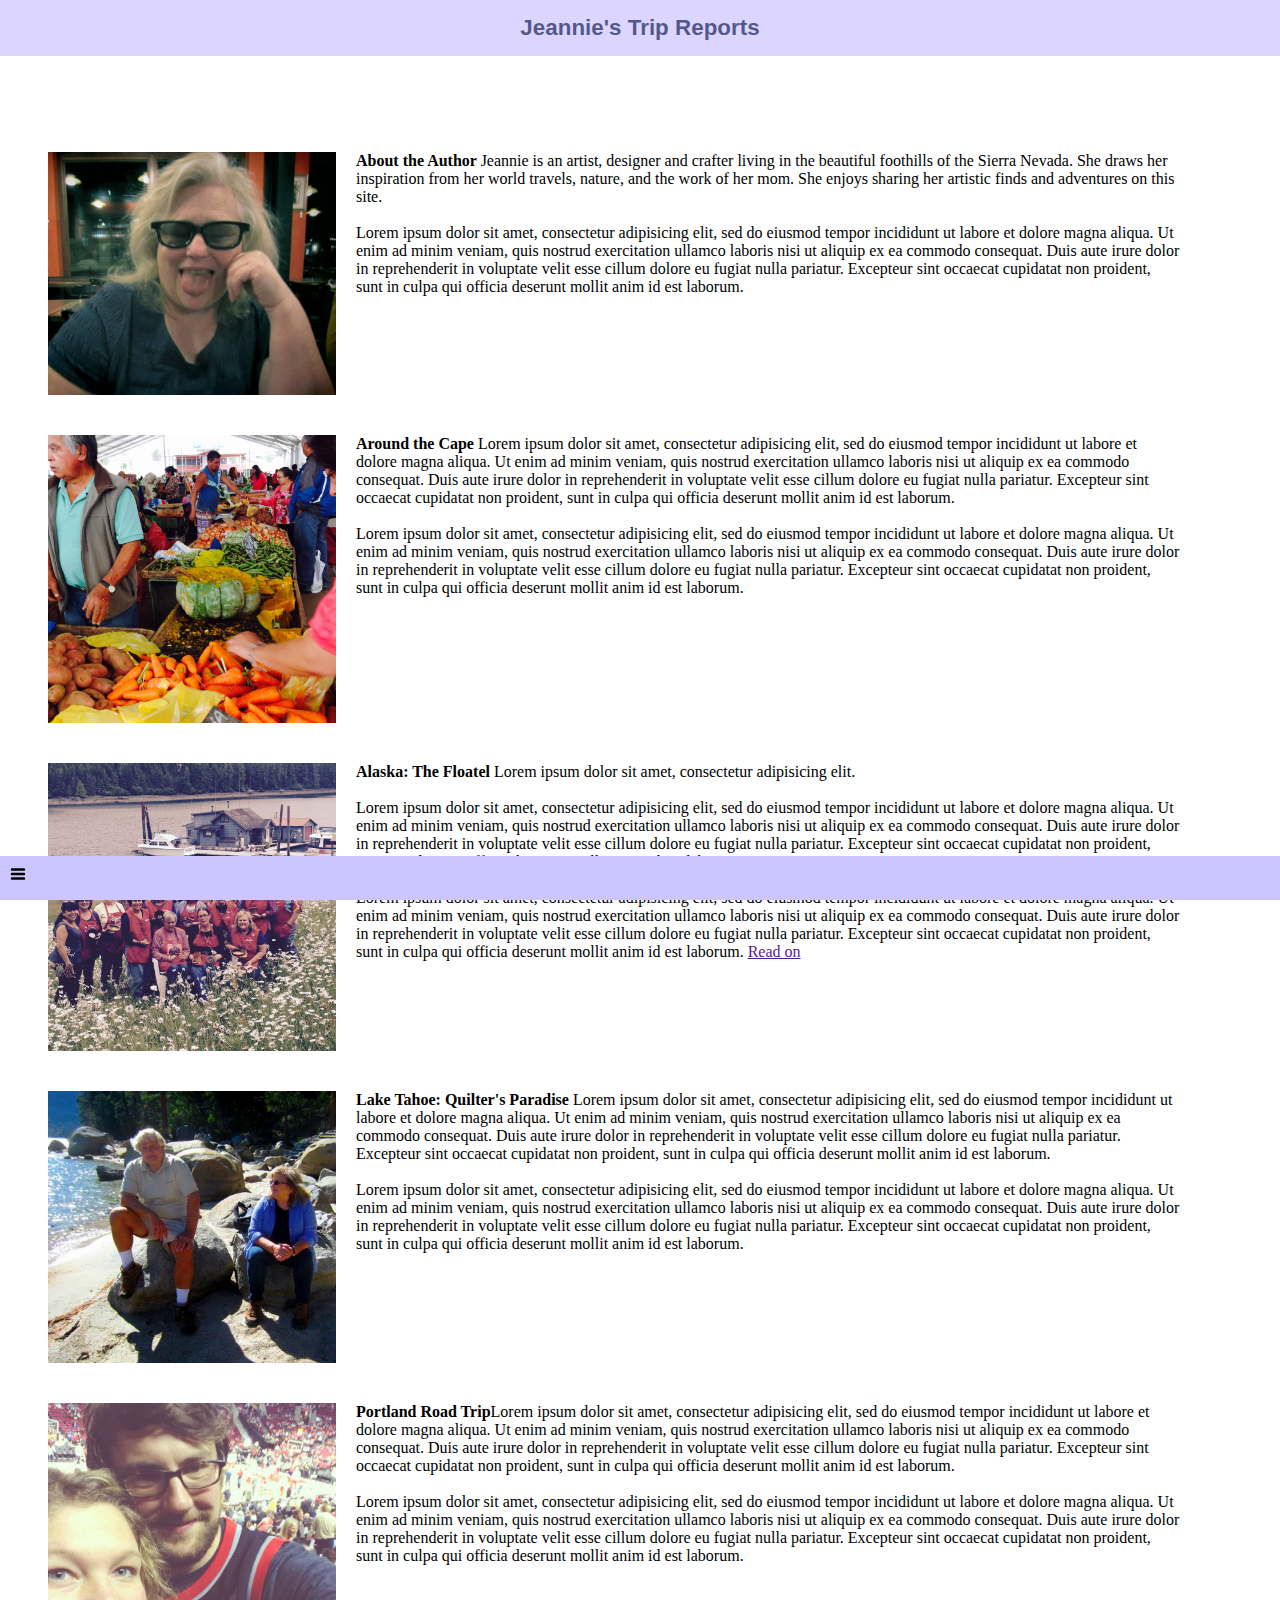
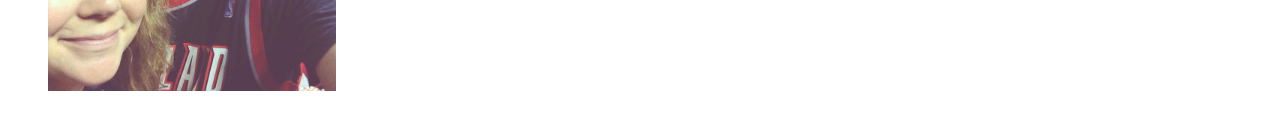
==== commit dd3c4d5c: "commitipoo" ====
--- a/index.html
+++ b/index.html
@@ -10,14 +10,11 @@
 
 <body>
 <header>
-  <div class="sidebar">
-  <div class="emptycontainer">
+  <div class="title">
+    <h1>Jeannie's Trip Reports</h1>
   </div>
   <div class="logoDiv">
     <svg class="logo" xmlns="http://www.w3.org/2000/svg" xmlns:xlink="http://www.w3.org/1999/xlink" version="1.1" x="0px" y="0px" viewBox="0 0 48 60" enable-background="new 0 0 48 48" xml:space="preserve" height="75px"><g><g><g><path fill="#dc5757" d="M23.7,8.7c-1.8,0.1-3.6-1.2-3.9-3c-0.3-2.2,1-3.7,3.1-4c0.8-0.1,1.7-0.1,2.5,0.3c1,0.5,1.2,2.1,1.3,3.1     c0.1,2.1-1.3,3.3-3.2,3.6c-0.8,0.2-0.5,1.4,0.3,1.2c2.8-0.5,4.2-2.6,4.1-5.4c-0.2-3.2-2.5-4.4-5.4-4.1c-2.7,0.3-4,2.6-3.9,5.2     c0.1,2.5,2.7,4.3,5.1,4.3C24.5,10,24.5,8.7,23.7,8.7L23.7,8.7z"/></g></g><g><g><path fill="#008b8b" d="M16.5,20.7c-1.5,2-3.8,3.1-5.2,5.3c-0.4,0.7,0.7,1.3,1.1,0.6c1.3-2,3.5-3.1,5-5     C17.9,21,17,20.1,16.5,20.7L16.5,20.7z"/></g></g><g><g><path fill="#008b8b" d="M11.5,25.9c-2.6-1.1-3.2-2.4-1.8-3.8c0.7-1,1.4-2,2.2-2.9c1.1-1.2,2.6-1.9,3.8-2.9     c3.8-3.2,7.4-2.9,12.2-3c0.8,0,0.8-1.3,0-1.3c-2.5,0-8-1-10,0.8c-2.8,2.4-6.3,4.5-8.5,7.5C8.5,21.7,6,24.4,7.5,26     c1.3,1.5,2.9,1.8,4.7,1C12.9,26.7,12.2,25.6,11.5,25.9L11.5,25.9z"/></g></g><g><g><path fill="#008b8b" d="M27.8,13.2c3.1,2,5.3,4.8,7.6,7.6c0.6,0.8,1.2,1.5,1.7,2.4c0.2,0.5,0.5,1,0.7,1.5     c-0.4,1.8-1.3,2.3-2.9,1.4c-1.4-1.2-2.6-3.4-3.8-4.9c-0.5-0.6-1.6,0-1.1,0.6c1.5,2,3,5.1,5.5,6c0.9,0.4,3.2-0.6,3.4-1.6     c0.6-2.4-1.3-4.5-2.7-6.2c-2.3-2.9-4.7-5.7-7.9-7.8C27.7,11.7,27.1,12.8,27.8,13.2L27.8,13.2z"/></g></g><g><g><path fill="#008b8b" d="M29.7,21.6c0.6,4.5,0.3,9.1,0.3,13.7c0,2.5-0.1,5-0.1,7.6c-0.1,4.2-4.6,2.3-4.5-1.1c0-3.4,0.8-7.8,0-11.2     c-0.3-1.3-3.5-0.4-4.2-0.4c-2.8,0.3-0.4,13.2-0.2,15.3c-0.9,0-1.8-0.2-2.8-0.4c-1-0.9-1.3-2-0.9-3.3c0.1-2.4,0.2-4.8,0.2-7.3     c0.1-4.3,0.5-8.7-0.1-13c-0.1-0.8-1.3-0.5-1.2,0.3c1.1,7.6-0.1,15.9-0.3,23.6c0,0.3,0.2,0.6,0.5,0.6c5.6,0.9,6,1.7,5.5-4.1     c-0.2-2.3-0.3-4.7-0.4-7c-0.2-3.8,2.7-4.7,2.6-0.4c0,3.5-0.7,7.7,0,11.2c0.3,1.3,6.1,1.6,6.6,0.3c1.2-3.1,0.4-7.5,0.5-10.8     c0.1-4.6,0.3-9.1-0.3-13.7C30.8,20.8,29.6,20.8,29.7,21.6L29.7,21.6z"/></g></g><g><g><path fill="#0a105c" d="M5.2,30.3c-0.2,3.1-0.3,6.3-0.2,9.4c0,2.2-0.3,5.2,0.4,7.2c0.6,1.8,7.2,0.3,8.4-0.4     c0.9-0.5,0.4-3,0.5-3.6c0-3.5-0.2-7-0.5-10.5c-0.1-0.7,0.2-3-0.8-3.6c-1.4-0.8-5.3,0.3-6.9,0.4c-0.8,0.1-0.8,1.3,0,1.3     c1.7-0.2,3.3-0.3,5-0.5c1.2-0.5,1.6-0.2,1.3,1c0.1,0.9,0.2,1.7,0.2,2.6c0.3,3.5,0.4,7,0.4,10.5c0,2.5-4.1,2-5.7,2     c-1.5,0-1.1-4.4-1.1-5.2c-0.1-3.6,0-7.2,0.2-10.8C6.5,29.5,5.2,29.5,5.2,30.3L5.2,30.3z"/></g></g><g><g><path fill="#000000" d="M9.9,29.4C9.9,28.6,10,27.8,10,27c0.1-0.8-1.2-0.8-1.3,0c-0.1,0.8-0.1,1.6-0.2,2.4     C8.6,30.2,9.8,30.2,9.9,29.4L9.9,29.4z"/></g></g><g><g><path fill="#f6ba00" d="M33.8,30.7c1.6,0,3.3,0,4.9,0c2.9,0,2.4,2.5,2.6,4.8c0.1,1.3,1.5,10.7-0.3,10.7c-1.5,0-3,0-4.5,0     c-1.5,0-1-5.6-1-6.5c-0.1-2.9,0.2-6.5-0.8-9.3c-0.3-0.8-1.5-0.4-1.2,0.3c0.9,2.7,0.7,6.2,0.8,9c0.1,2.3-0.4,5,0.1,7.2     c0.1,0.2,0.2,0.4,0.4,0.4c2,0.5,5.7,0.5,7.7,0c1.5-0.4,0.5-5.9,0.4-7c-0.1-2-0.3-4.1-0.5-6.1c-0.1-1.2,0.1-3.3-0.5-4.4     c-0.8-1.3-6.7-0.4-8.1-0.4C33,29.4,33,30.7,33.8,30.7L33.8,30.7z"/></g></g><g><g><path fill="#000000" d="M36.3,27.3c0.1,0.8,0.2,1.6,0.3,2.5c0.1,0.8,1.3,0.8,1.3,0c-0.1-0.8-0.2-1.6-0.3-2.5     C37.4,26.5,36.2,26.5,36.3,27.3L36.3,27.3z"/></g></g></g></svg>
-  </div>
-  <div class="title">
-    <h1>Jeannie's Trip Reports</h1>
   </div>
   <div class="mainNavflex">
     <nav>
@@ -31,7 +28,6 @@
       </ul>
     </nav>
   </div>
-</div>
 </header>
 
 <div class="slidingPanel off">
--- a/css/main.css
+++ b/css/main.css
@@ -21,24 +21,23 @@
 }
 
 .logoDiv {
-  z-index: 110;
+  width: 100%;
+  text-align: center;
+  margin-top: 60px;
+  background-color: green;
+  z-index: 20;
 }
 
 .logo {
   height: 100px;
+  text-align: center;
+  top: -170px;
 }
 
 .button {
   height: 20px;
   padding: 10px;
 }
-
-/*.emptycontainer {
-  height: 11rem;
-  width: 100%
-  visibility: hidden;
-  z-index: 80;
-}*/
 
 .mainNavflex {
   display: flex;
@@ -47,10 +46,10 @@
   margin-left: -290px;
   width: 280px;
   height: 100%;
-  z-index: -10;
   font-family: sans-serif;
   font-size: small;
   background-color: ivory;
+  z-index: -10;
 
 }
 
@@ -59,9 +58,10 @@
 height: 100%
 margin-top: 15px;
 width: 100%;
-z-index: ;
 left: 150px;
 transition: all .7s ease;
+background-color: white;
+z-index: 20;
 }
 
 .off {
@@ -96,7 +96,6 @@
   padding-top:;
   width: 25%;
   height: 25%;
-  z-index: -10;
 }
 
 article {
@@ -113,6 +112,7 @@
   width: 100%;
   background-color:#cdc5ff;
   left: 0;
+  z-index: 100;
 }
 
 .menu {
@@ -122,13 +122,13 @@
 }
 
 article:first-of-type {
-  margin-top: 3rem;
+  margin-top: 4.5rem;
 }
 
 @media only screen
 and (max-width: 250px) {
   img {
-    visibility: 
+    visibility:
   }
 }
 
